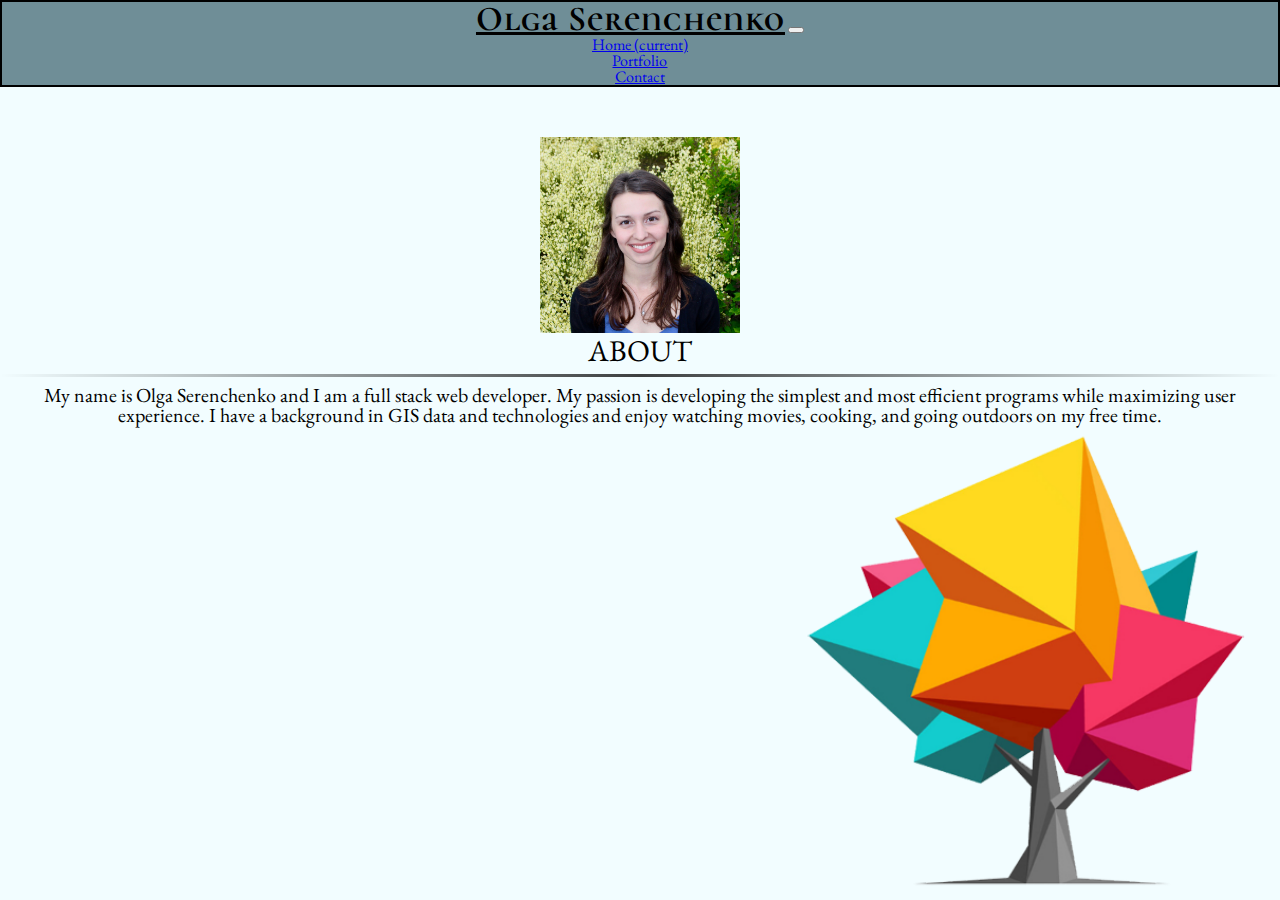
==== index.html @ 766de359 "background image and color scheme" ====
<!DOCTYPE html>
<html lang="en">

<head>
  <meta charset="UTF-8">
  <meta name="viewport" content="width=device-width, initial-scale=1">
  <link rel="stylesheet" type="text/css" href="assets/css/reset.css">
  <link rel="stylesheet" href="https://stackpath.bootstrapcdn.com/bootstrap/4.1.1/css/bootstrap.min.css" integrity="sha384-WskhaSGFgHYWDcbwN70/dfYBj47jz9qbsMId/iRN3ewGhXQFZCSftd1LZCfmhktB"
    crossorigin="anonymous">
  <link rel="stylesheet" type="text/css" href="assets/css/style.css">
  <link href="https://fonts.googleapis.com/css?family=Amiri:400,400i,700|Cinzel:400,700,900|Alegreya+SC:400,400i,700i|Cormorant+Unicase:400,700|EB+Garamond" rel="stylesheet">
  <title>My Portfolio About Page</title>
</head>

<body>
  <nav class="navbar navbar-expand-lg navbar-light bg-light">
    <div class="header d-flex align-items-center">
      <a class="navbar-brand" href="index.html">Olga Serenchenko</a>
      <button class="navbar-toggler" type="button" data-toggle="collapse" data-target="#navbarNav" aria-controls="navbarNav" aria-expanded="false"
        aria-label="Toggle navigation">
        <span class="navbar-toggler-icon"></span>
      </button>
      <div class="collapse navbar-collapse justify-content-end" id="navbarNav">
        <ul class="navbar-nav">
          <li class="nav-item active">
            <a class="nav-link" href="index.html">Home
              <span class="sr-only">(current)</span>
            </a>
          </li>
          <li class="nav-item active">
            <a class="nav-link" href="portfolio.html">Portfolio</a>
          </li>
          <li class="nav-item active">
            <a class="nav-link" href="contact.html">Contact</a>
          </li>
        </ul>
      </div>
    </div>
  </nav>


  <div class="container home">
    <div class="row d-flex justify-content-start align-items-start">
      <div class="col-lg-2">
        <img id="olgaMain" src="assets/images/olga_portfolio2.jpg" alt="Olga sitting in front of green bushes">
      </div>
      <div class="col-lg-6 ml-3">
        <h1> About </h1>
        <hr>
        <p>
          My name is Olga Serenchenko and I am a full stack web developer. My passion is developing the simplest and most efficient
          programs while maximizing user experience. I have a background in GIS data and technologies and enjoy watching
          movies, cooking, and going outdoors on my free time.
        </p>
      </div>
    </div>
  </div>



  <script src="https://code.jquery.com/jquery-3.3.1.slim.min.js" integrity="sha384-q8i/X+965DzO0rT7abK41JStQIAqVgRVzpbzo5smXKp4YfRvH+8abtTE1Pi6jizo"
    crossorigin="anonymous"></script>
  <script src="https://cdnjs.cloudflare.com/ajax/libs/popper.js/1.14.3/umd/popper.min.js" integrity="sha384-ZMP7rVo3mIykV+2+9J3UJ46jBk0WLaUAdn689aCwoqbBJiSnjAK/l8WvCWPIPm49"
    crossorigin="anonymous"></script>
  <script src="https://stackpath.bootstrapcdn.com/bootstrap/4.1.2/js/bootstrap.min.js" integrity="sha384-o+RDsa0aLu++PJvFqy8fFScvbHFLtbvScb8AjopnFD+iEQ7wo/CG0xlczd+2O/em"
    crossorigin="anonymous"></script>


</body>

</html>
---- assets/css/style.css ----
body {
  font-family: 'EB Garamond', serif;
  text-align: center;
  position:absolute;
  top:0;
  left:0;
  right:0;
  bottom:0;
  margin:auto;
  background-image: url("../images/colortree2.png");
  background-size: 500px;
  background-attachment: fixed;
  background-repeat: no-repeat;
  background-position: bottom right;
  display: block;
  overflow: auto;
  background-color: #F2FDFF;
}

.navbar {
  background-color: rgb(111, 142, 151) !important;
  border: 2px solid black;
}

.header {
  width: 80%;
  margin: 0 auto;
}

.navbar-brand {
  font-family: 'Cormorant Unicase', serif;
  font-weight: bold;
  letter-spacing: 1px;
  font-size: 35px;
  color: black !important;
}

.home {
  margin-top: 50px;
  height: 400px;
  color: black;
}

.portfolio {
  margin-top: 50px;
}

#olgaMain {
  width: 200px;
}

h1 {
  text-transform: uppercase;
  font-size: 30px;
}

hr {
  border: 0;
  height: 3px;
  background-image: linear-gradient(to right, rgba(0, 0, 0, 0), rgba(0, 0, 0, 0.75), rgba(0, 0, 0, 0));
}

p {
  font-size: 20px;
}

.carousel-inner {
  height: 545px;
  background-color: rgba(10, 10, 10, 0.85);
  border: 5px solid rgb(111, 142, 151);
  padding-top: 20px;
  padding-bottom: 20px;
}

.d-block {
  height: 500px;
  text-align: center;
  margin: 0 auto;
}

.carousel-caption {
  height: 60px;
  color: rgb(106, 163, 168);
  background-color: rgba(10, 10, 10, 0.85);
  border: 2px solid rgb(111, 142, 151);
  padding: 0;
}

.imageTitle {
  margin: 0;
  font-size: 25px;
}

.links {
  display: inline;
  font-size: 15px;
  color: rgba(229,193,0, 0.75);
}
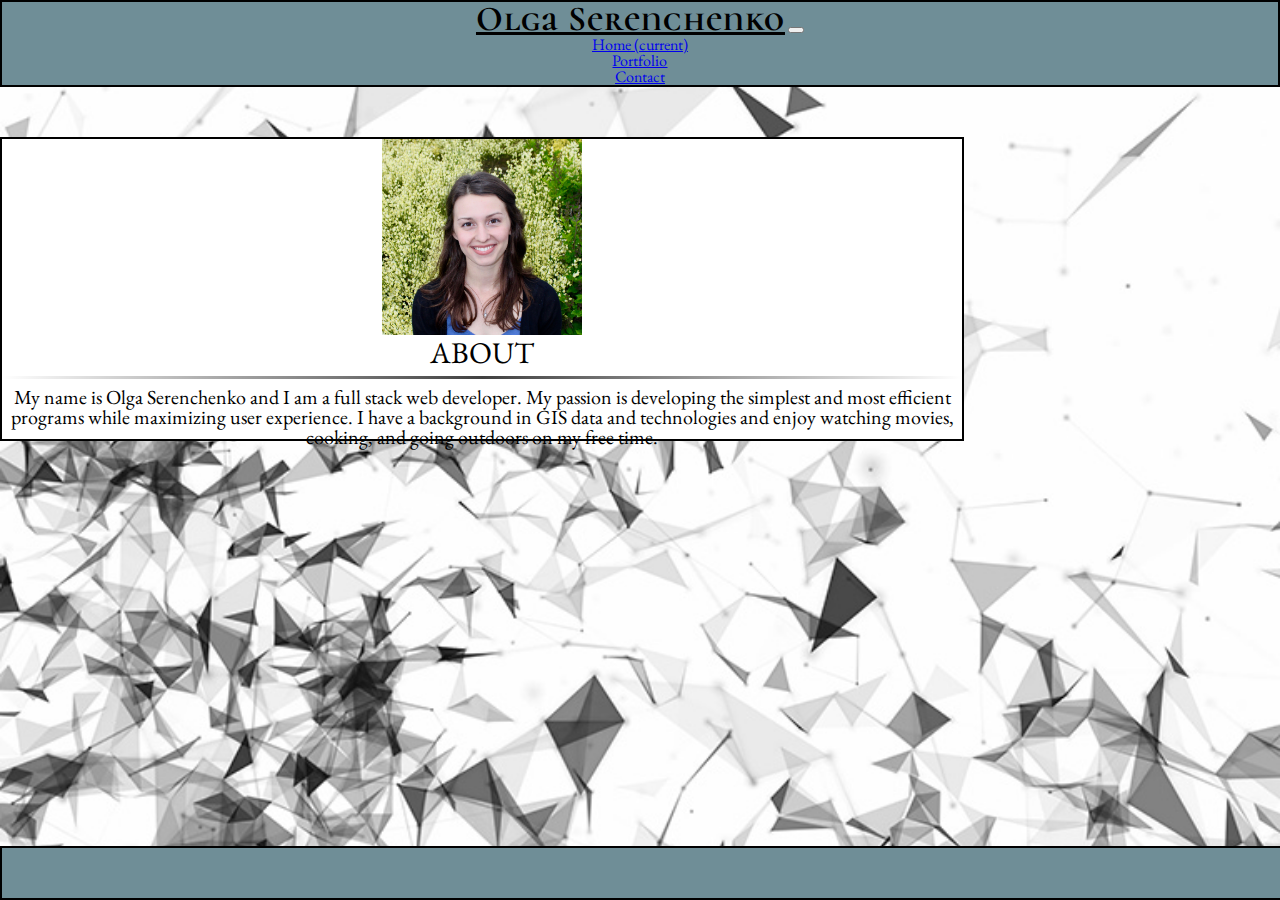
==== commit 7503964b: "finished portfolio page styling" ====
--- a/index.html
+++ b/index.html
@@ -8,7 +8,8 @@
   <link rel="stylesheet" href="https://stackpath.bootstrapcdn.com/bootstrap/4.1.1/css/bootstrap.min.css" integrity="sha384-WskhaSGFgHYWDcbwN70/dfYBj47jz9qbsMId/iRN3ewGhXQFZCSftd1LZCfmhktB"
     crossorigin="anonymous">
   <link rel="stylesheet" type="text/css" href="assets/css/style.css">
-  <link href="https://fonts.googleapis.com/css?family=Amiri:400,400i,700|Cinzel:400,700,900|Alegreya+SC:400,400i,700i|Cormorant+Unicase:400,700|EB+Garamond" rel="stylesheet">
+  <link href="https://fonts.googleapis.com/css?family=Amiri:400,400i,700|Cinzel:400,700,900|Alegreya+SC:400,400i,700i|Cormorant+Unicase:400,700|EB+Garamond"
+    rel="stylesheet">
   <title>My Portfolio About Page</title>
 </head>
 
@@ -40,11 +41,13 @@
 
 
   <div class="container home">
-    <div class="row d-flex justify-content-start align-items-start">
-      <div class="col-lg-2">
+    <div class="row d-flex justify-content-start align-items-start mt-5">
+      <div class="col-lg-2 ml-3">
         <img id="olgaMain" src="assets/images/olga_portfolio2.jpg" alt="Olga sitting in front of green bushes">
       </div>
-      <div class="col-lg-6 ml-3">
+      <div class="col-lg-1">
+      </div>
+      <div class="col-lg-7 ml-3">
         <h1> About </h1>
         <hr>
         <p>
@@ -57,6 +60,8 @@
   </div>
 
 
+  <div class="footer">
+  </div>
 
   <script src="https://code.jquery.com/jquery-3.3.1.slim.min.js" integrity="sha384-q8i/X+965DzO0rT7abK41JStQIAqVgRVzpbzo5smXKp4YfRvH+8abtTE1Pi6jizo"
     crossorigin="anonymous"></script>
--- a/assets/css/style.css
+++ b/assets/css/style.css
@@ -1,14 +1,14 @@
 body {
   font-family: 'EB Garamond', serif;
   text-align: center;
-  position:absolute;
-  top:0;
-  left:0;
-  right:0;
-  bottom:0;
-  margin:auto;
-  background-image: url("../images/colortree2.png");
-  background-size: 500px;
+  position: absolute;
+  top: 0;
+  left: 0;
+  right: 0;
+  bottom: 0;
+  margin: auto;
+  background-image: url("../images/abstractblack.jpg");
+  background-size: cover;
   background-attachment: fixed;
   background-repeat: no-repeat;
   background-position: bottom right;
@@ -23,7 +23,7 @@
 }
 
 .header {
-  width: 80%;
+  width: 77%;
   margin: 0 auto;
 }
 
@@ -37,8 +37,11 @@
 
 .home {
   margin-top: 50px;
-  height: 400px;
+  height: 300px;
+  width: 75%;
   color: black;
+  background-color: white;
+  border: 2px solid black;
 }
 
 .portfolio {
@@ -94,5 +97,15 @@
 .links {
   display: inline;
   font-size: 15px;
-  color: rgba(229,193,0, 0.75);
+  color: rgba(229, 193, 0, 0.75);
 }
+
+.footer {
+  position: fixed;
+  left: 0;
+  bottom: 0;
+  width: 100%;
+  height: 50px;
+  background-color: rgb(111, 142, 151);
+  border: 2px solid black;
+}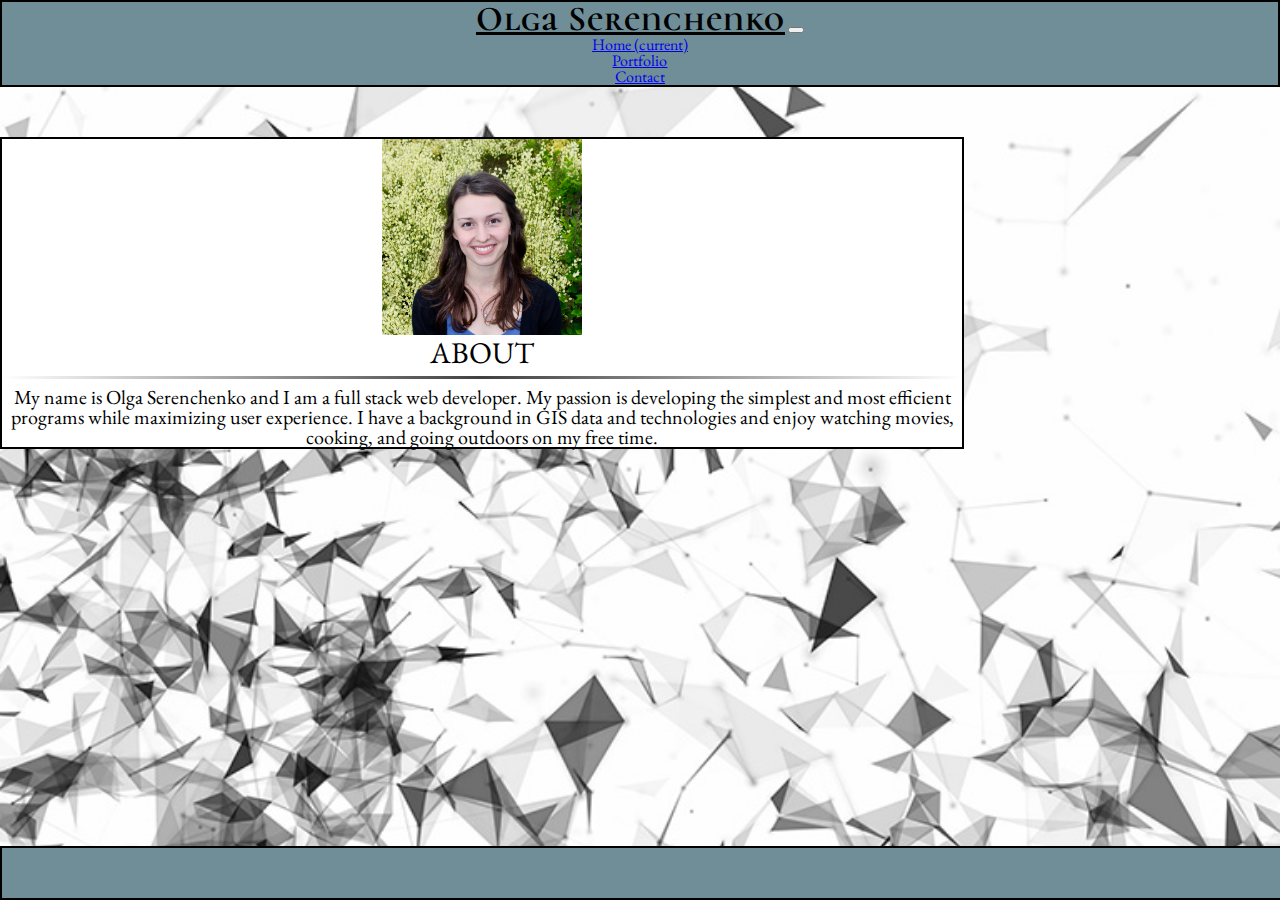
==== commit 56cc4b53: "finished contact page" ====
--- a/index.html
+++ b/index.html
@@ -41,13 +41,11 @@
 
 
   <div class="container home">
-    <div class="row d-flex justify-content-start align-items-start mt-5">
-      <div class="col-lg-2 ml-3">
+    <div class="row d-flex justify-content-start align-items-start mt-4">
+      <div class="col-lg-3 col-md-12 ml-3 mb-3">
         <img id="olgaMain" src="assets/images/olga_portfolio2.jpg" alt="Olga sitting in front of green bushes">
       </div>
-      <div class="col-lg-1">
-      </div>
-      <div class="col-lg-7 ml-3">
+      <div class="col-lg-8 col-md-12  ml-3">
         <h1> About </h1>
         <hr>
         <p>
--- a/assets/css/style.css
+++ b/assets/css/style.css
@@ -15,6 +15,7 @@
   display: block;
   overflow: auto;
   background-color: #F2FDFF;
+  padding-bottom: 50px
 }
 
 .navbar {
@@ -36,16 +37,50 @@
 }
 
 .home {
+  position: relative;
   margin-top: 50px;
-  height: 300px;
   width: 75%;
   color: black;
   background-color: white;
   border: 2px solid black;
+  margin-bottom: 60px;
 }
 
 .portfolio {
+  margin-top: 25px;
+}
+
+.contact {
   margin-top: 50px;
+  height: 500px;
+  width: 60%;
+  color: black;
+  background-color: white;
+  border: 2px solid black;
+  padding: 20px;
+}
+
+.connect {
+  margin: 0 auto;
+}
+
+.form {
+  height: 30px;
+}
+
+#message {
+  height: 50px;
+}
+
+.btn {
+  font-size: 15px;
+  border-color: black;
+  background-color: rgb(111, 142, 151);
+}
+
+.fab {
+  font-size: 50px;
+  letter-spacing: 10px;
 }
 
 #olgaMain {
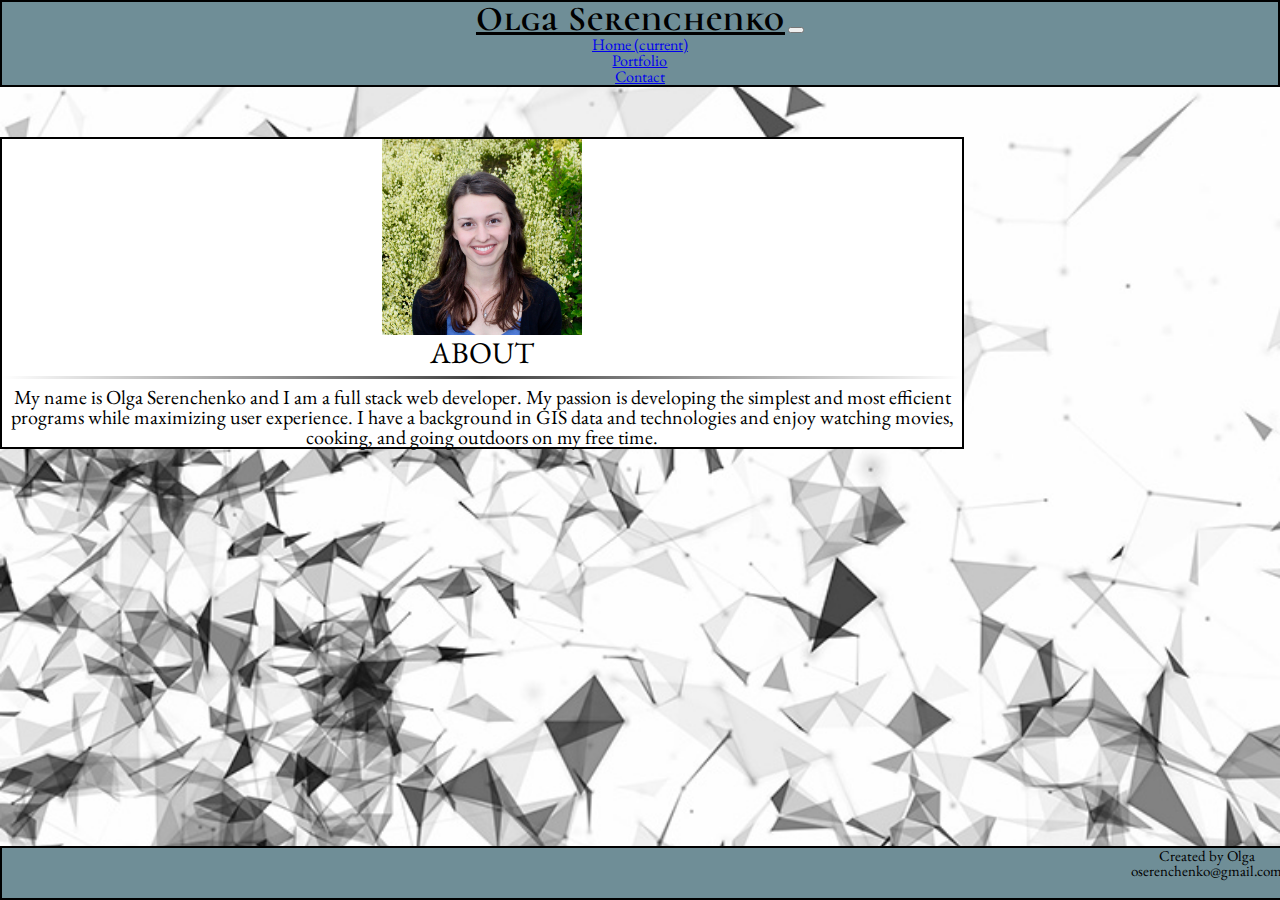
==== commit 80fe8319: "fixed footer" ====
--- a/index.html
+++ b/index.html
@@ -48,7 +48,7 @@
       <div class="col-lg-8 col-md-12  ml-3">
         <h1> About </h1>
         <hr>
-        <p>
+        <p id="bio">
           My name is Olga Serenchenko and I am a full stack web developer. My passion is developing the simplest and most efficient
           programs while maximizing user experience. I have a background in GIS data and technologies and enjoy watching
           movies, cooking, and going outdoors on my free time.
@@ -59,8 +59,12 @@
 
 
   <div class="footer">
+    <div class="footerText mr-2">
+      <p class="mb-0">Created by Olga</p>
+      <p class="mb-0">oserenchenko@gmail.com</p>
+    </div>
   </div>
-
+  
   <script src="https://code.jquery.com/jquery-3.3.1.slim.min.js" integrity="sha384-q8i/X+965DzO0rT7abK41JStQIAqVgRVzpbzo5smXKp4YfRvH+8abtTE1Pi6jizo"
     crossorigin="anonymous"></script>
   <script src="https://cdnjs.cloudflare.com/ajax/libs/popper.js/1.14.3/umd/popper.min.js" integrity="sha384-ZMP7rVo3mIykV+2+9J3UJ46jBk0WLaUAdn689aCwoqbBJiSnjAK/l8WvCWPIPm49"
--- a/assets/css/style.css
+++ b/assets/css/style.css
@@ -48,6 +48,7 @@
 
 .portfolio {
   margin-top: 25px;
+  margin-bottom: 60px;
 }
 
 .contact {
@@ -58,6 +59,7 @@
   background-color: white;
   border: 2px solid black;
   padding: 20px;
+  margin-bottom: 60px;
 }
 
 .connect {
@@ -98,7 +100,7 @@
   background-image: linear-gradient(to right, rgba(0, 0, 0, 0), rgba(0, 0, 0, 0.75), rgba(0, 0, 0, 0));
 }
 
-p {
+#bio {
   font-size: 20px;
 }
 
@@ -143,4 +145,11 @@
   height: 50px;
   background-color: rgb(111, 142, 151);
   border: 2px solid black;
+}
+
+.footerText {
+  float: right;
+  color: black;
+  font-size: 15px;
+  display: block;
 }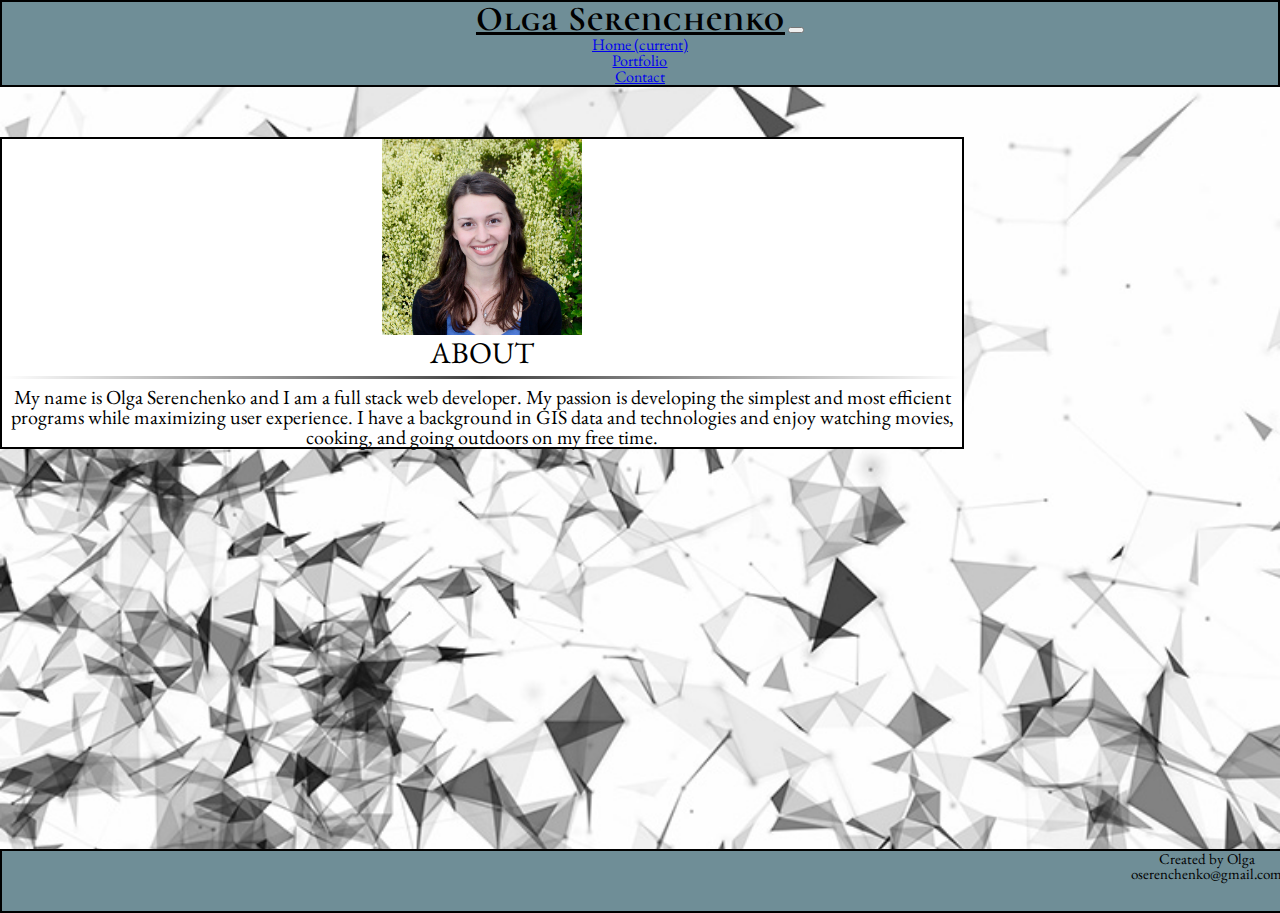
==== commit c89b6ba9: "fixed footer" ====
--- a/index.html
+++ b/index.html
@@ -58,13 +58,14 @@
   </div>
 
 
-  <div class="footer">
+
+  <div class="card-footer footer">
     <div class="footerText mr-2">
       <p class="mb-0">Created by Olga</p>
       <p class="mb-0">oserenchenko@gmail.com</p>
     </div>
   </div>
-  
+
   <script src="https://code.jquery.com/jquery-3.3.1.slim.min.js" integrity="sha384-q8i/X+965DzO0rT7abK41JStQIAqVgRVzpbzo5smXKp4YfRvH+8abtTE1Pi6jizo"
     crossorigin="anonymous"></script>
   <script src="https://cdnjs.cloudflare.com/ajax/libs/popper.js/1.14.3/umd/popper.min.js" integrity="sha384-ZMP7rVo3mIykV+2+9J3UJ46jBk0WLaUAdn689aCwoqbBJiSnjAK/l8WvCWPIPm49"
--- a/assets/css/style.css
+++ b/assets/css/style.css
@@ -1,7 +1,6 @@
 body {
   font-family: 'EB Garamond', serif;
   text-align: center;
-  position: absolute;
   top: 0;
   left: 0;
   right: 0;
@@ -15,7 +14,6 @@
   display: block;
   overflow: auto;
   background-color: #F2FDFF;
-  padding-bottom: 50px
 }
 
 .navbar {
@@ -36,14 +34,15 @@
   color: black !important;
 }
 
+
 .home {
-  position: relative;
   margin-top: 50px;
   width: 75%;
   color: black;
   background-color: white;
   border: 2px solid black;
   margin-bottom: 60px;
+  display: block;
 }
 
 .portfolio {
@@ -138,11 +137,11 @@
 }
 
 .footer {
-  position: fixed;
   left: 0;
   bottom: 0;
   width: 100%;
-  height: 50px;
+  height: 60px;
+  margin-top: 400px;
   background-color: rgb(111, 142, 151);
   border: 2px solid black;
 }
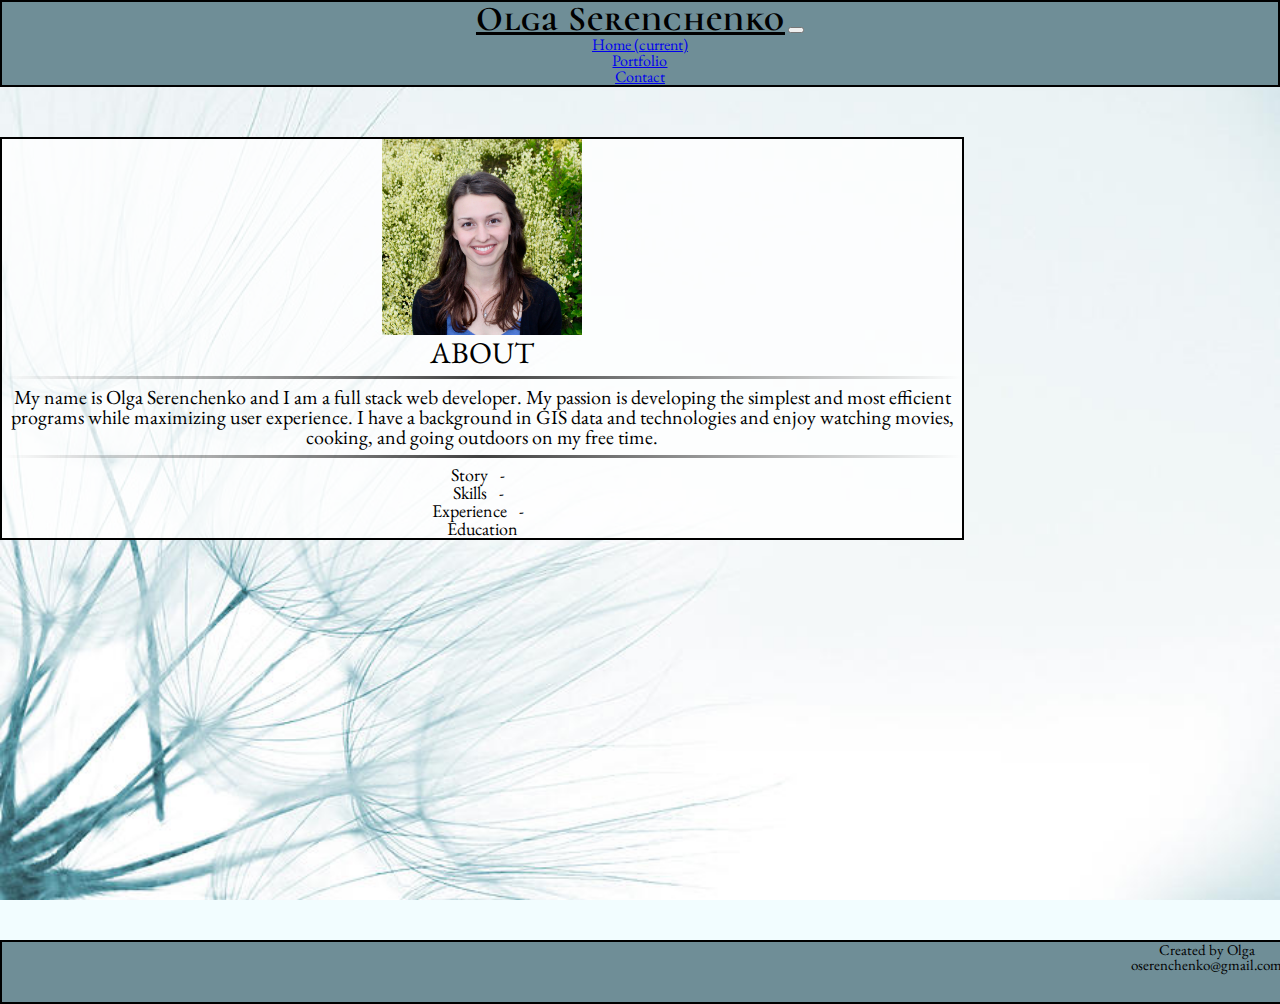
==== commit a7c67dbb: "added Bamazon to portfolio" ====
--- a/index.html
+++ b/index.html
@@ -41,11 +41,11 @@
 
 
   <div class="container home">
-    <div class="row d-flex justify-content-start align-items-start mt-4">
-      <div class="col-lg-3 col-md-12 ml-3 mb-3">
+    <div class="row d-flex justify-content-center align-items-start mt-4">
+      <div class="col-lg-3 col-md-8 ml-3 mb-3">
         <img id="olgaMain" src="assets/images/olga_portfolio2.jpg" alt="Olga sitting in front of green bushes">
       </div>
-      <div class="col-lg-8 col-md-12  ml-3">
+      <div class="col-lg-6 col-md-8  ml-3">
         <h1> About </h1>
         <hr>
         <p id="bio">
@@ -55,8 +55,25 @@
         </p>
       </div>
     </div>
+    <div class="row d-flex justify-content-center align-items-start">
+      <div class="col-lg-9 col-md-8 pb-3">
+        <hr>
+        <div id="story" class="aboutMenu d-inline-flex">Story &nbsp&nbsp-&nbsp&nbsp </div>
+        <div id="skills" class="aboutMenu d-inline-flex">Skills &nbsp&nbsp-&nbsp&nbsp </div>
+        <div id="experience" class="aboutMenu d-inline-flex">Experience &nbsp&nbsp-&nbsp&nbsp </div>
+        <div id="education" class="aboutMenu d-inline-flex">Education</div>
+      </div>
+    </div>
   </div>
 
+  <!-- <div class="d-flex justify-content-center">
+    <div class="card" style="width: 18rem;">
+      <img class="card-img-top p-3" src="assets/images/russia.jpg" alt="Card image cap">
+    </div>
+    <div style="width: 18rem;">
+      <p>Text</p>
+    </div>
+  </div> -->
 
 
   <div class="card-footer footer">
--- a/assets/css/style.css
+++ b/assets/css/style.css
@@ -6,11 +6,11 @@
   right: 0;
   bottom: 0;
   margin: auto;
-  background-image: url("../images/abstractblack.jpg");
-  background-size: cover;
+  background-image: url("../images/dandelion2.jpg");
+  background-size: contain;
   background-attachment: fixed;
   background-repeat: no-repeat;
-  background-position: bottom right;
+  background-position: bottom left;
   display: block;
   overflow: auto;
   background-color: #F2FDFF;
@@ -39,7 +39,7 @@
   margin-top: 50px;
   width: 75%;
   color: black;
-  background-color: white;
+  background-color: rgba(265, 265, 265, .8);
   border: 2px solid black;
   margin-bottom: 60px;
   display: block;
@@ -59,6 +59,10 @@
   border: 2px solid black;
   padding: 20px;
   margin-bottom: 60px;
+}
+
+.aboutMenu {
+  font-size: 18px;
 }
 
 .connect {
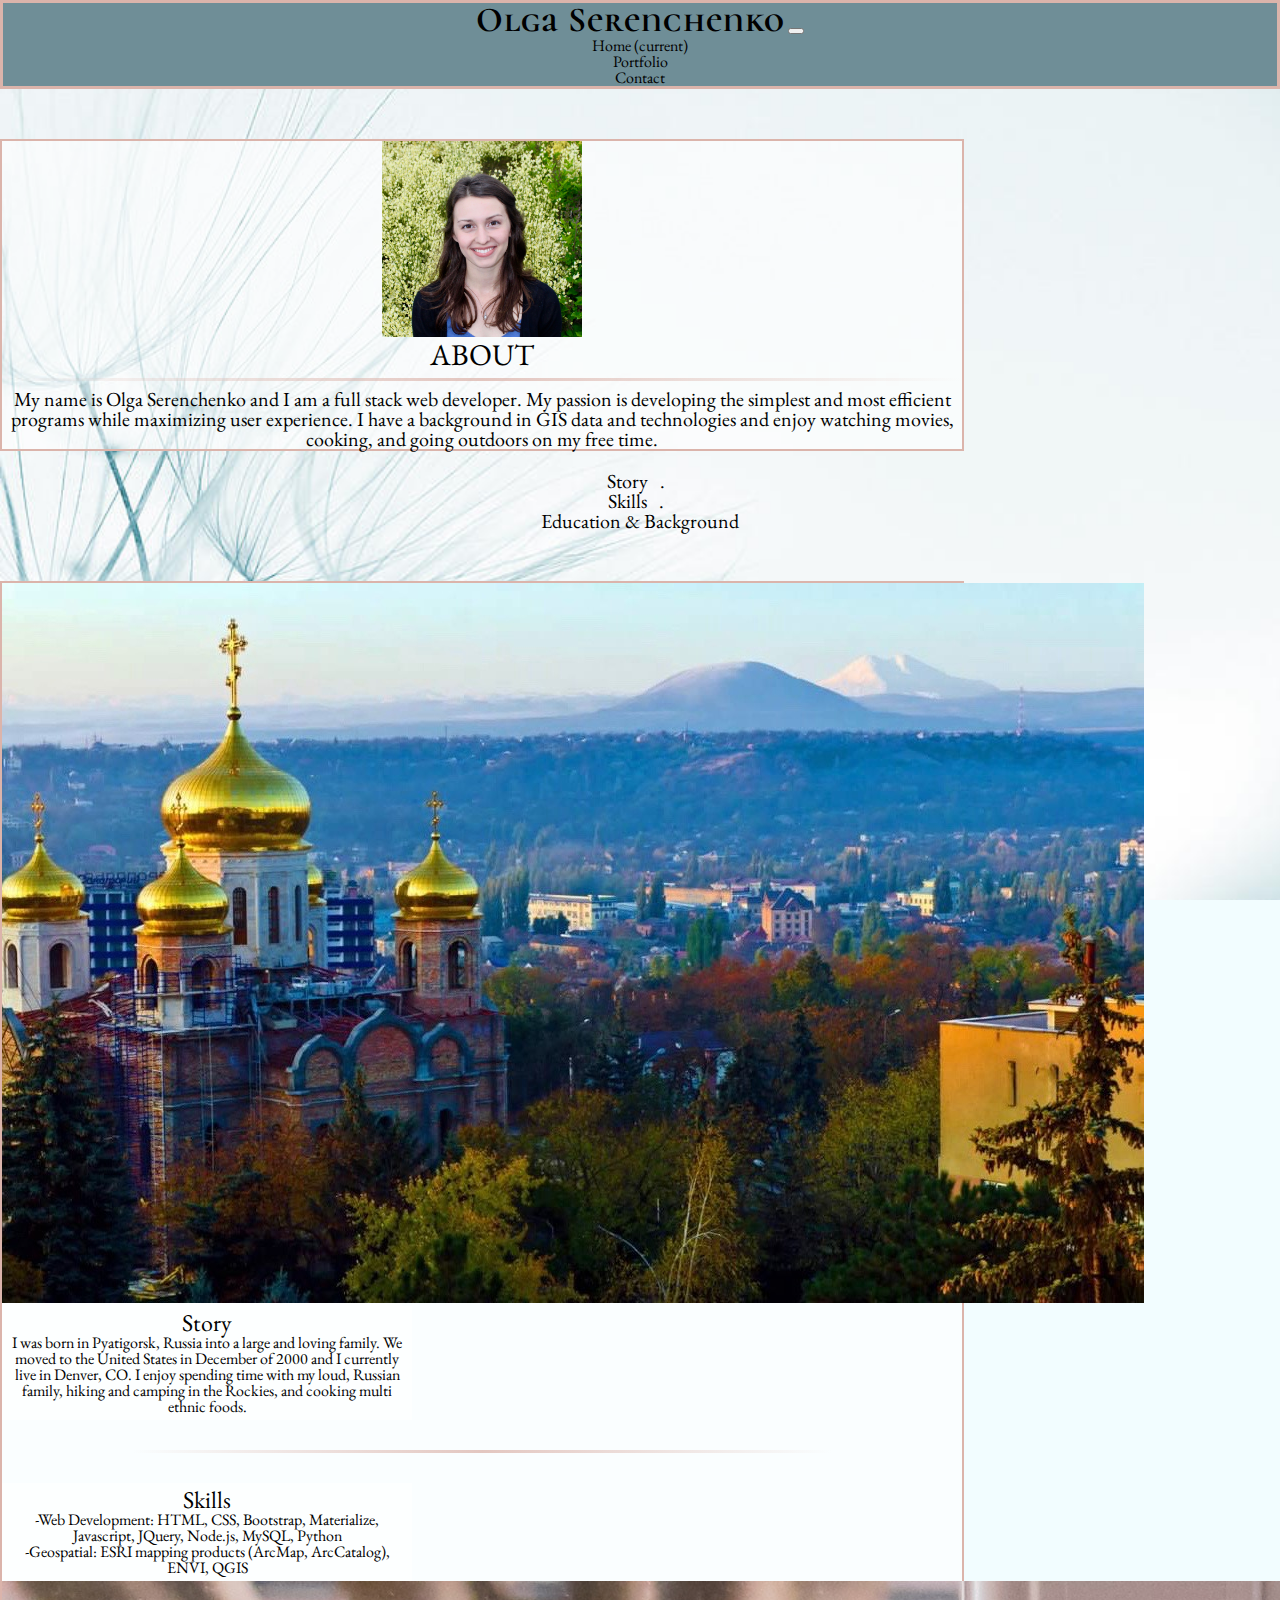
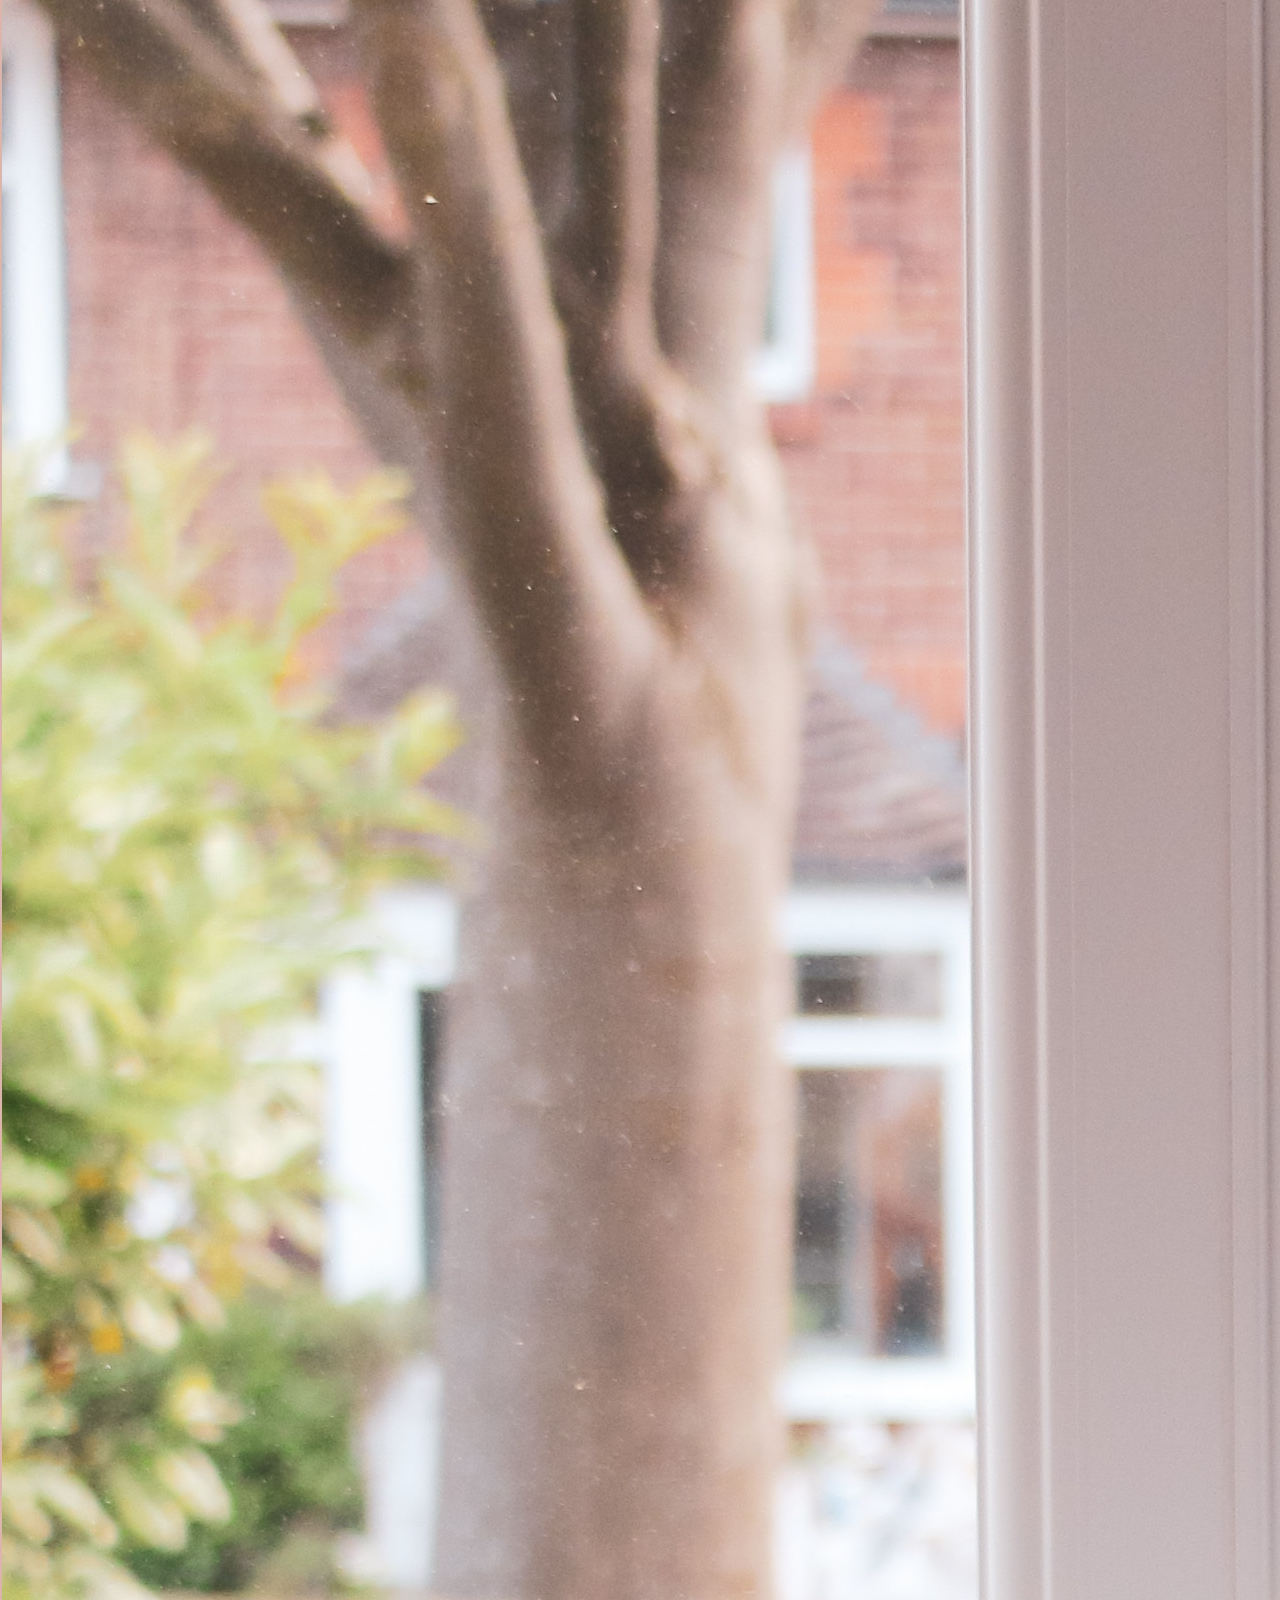
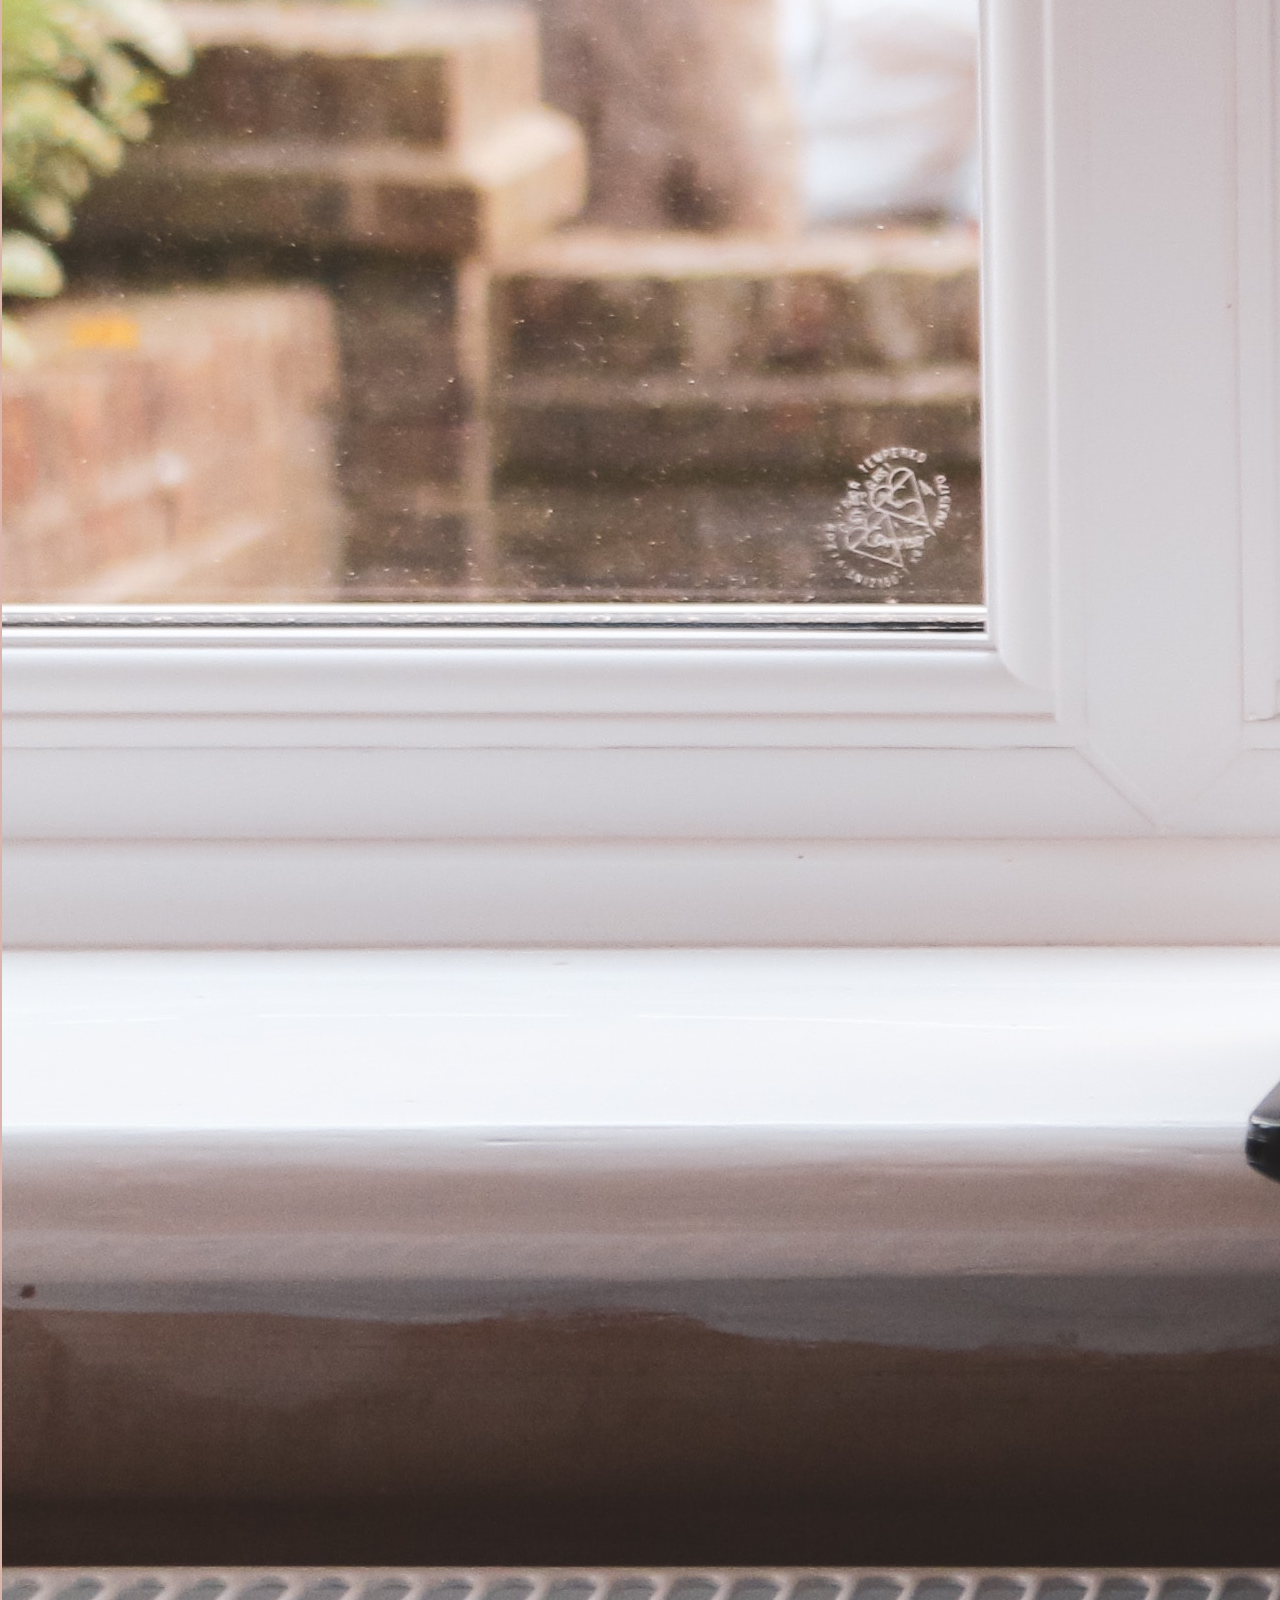
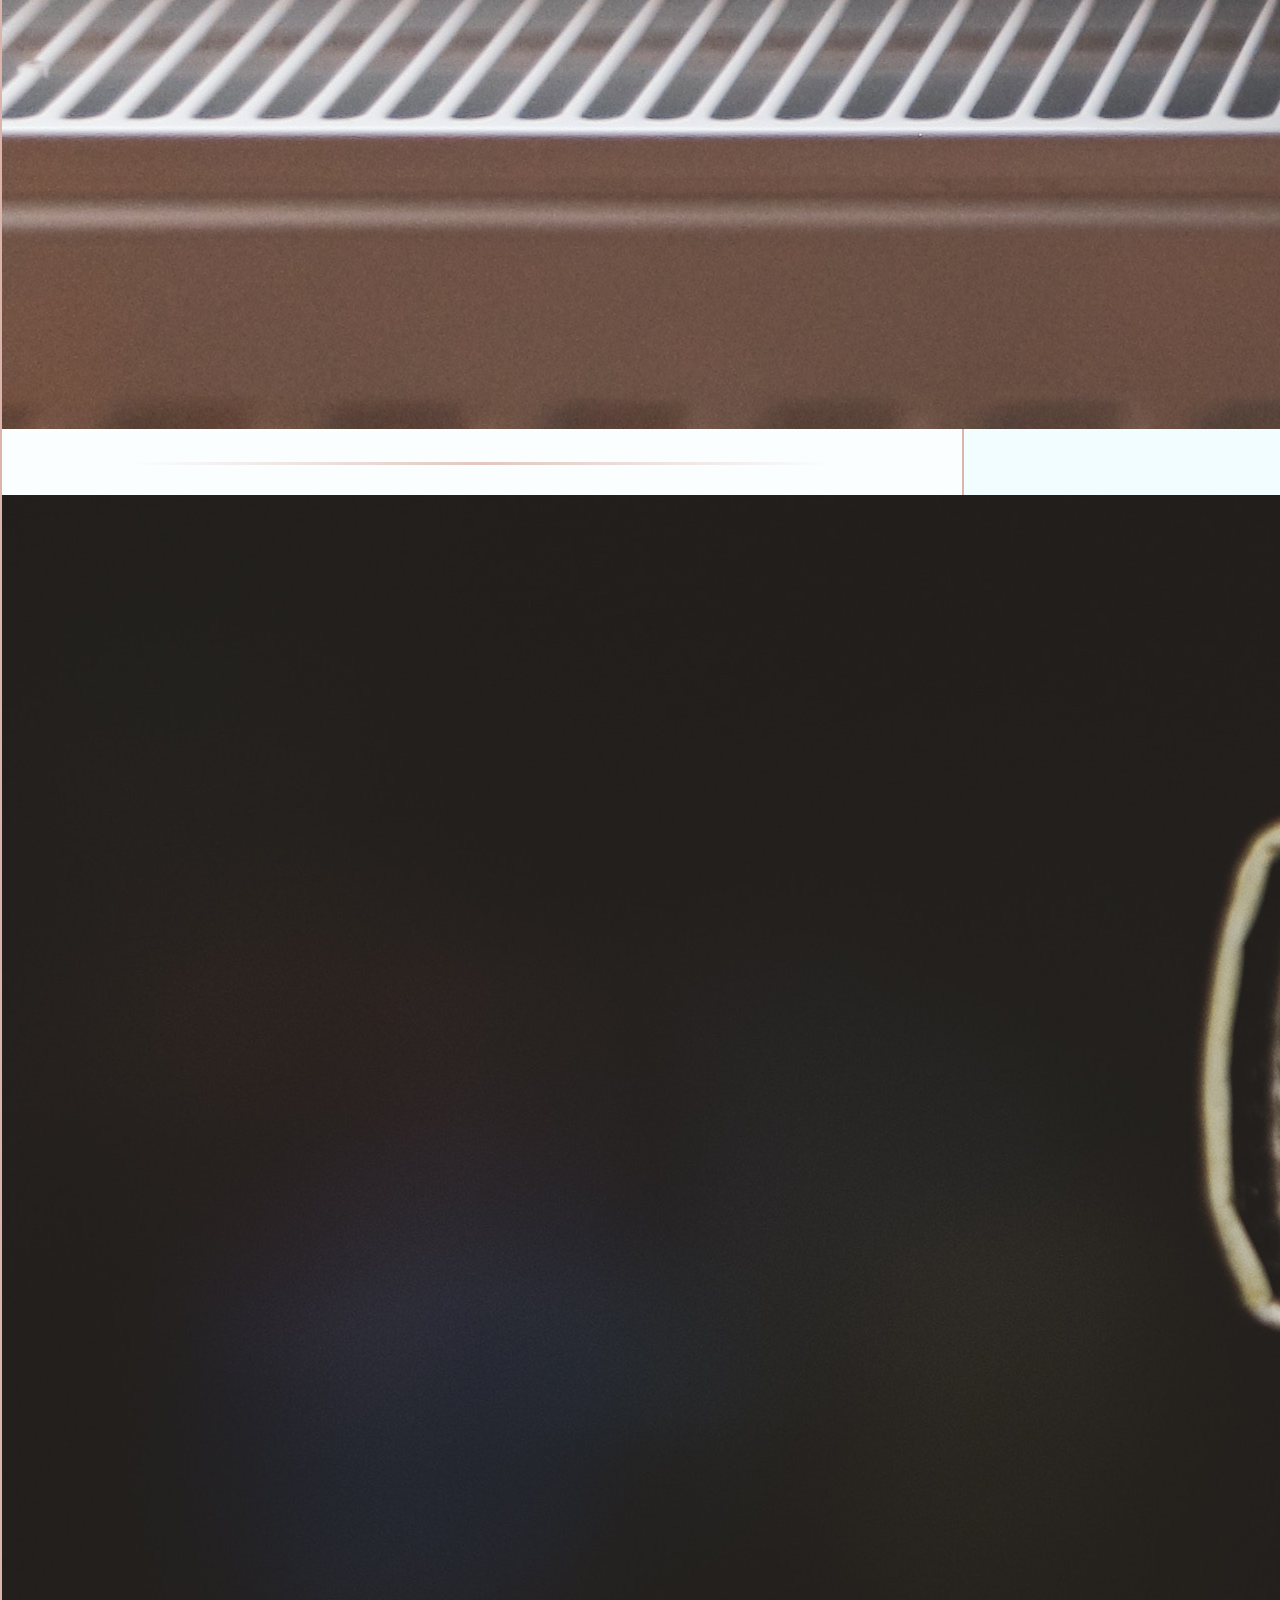
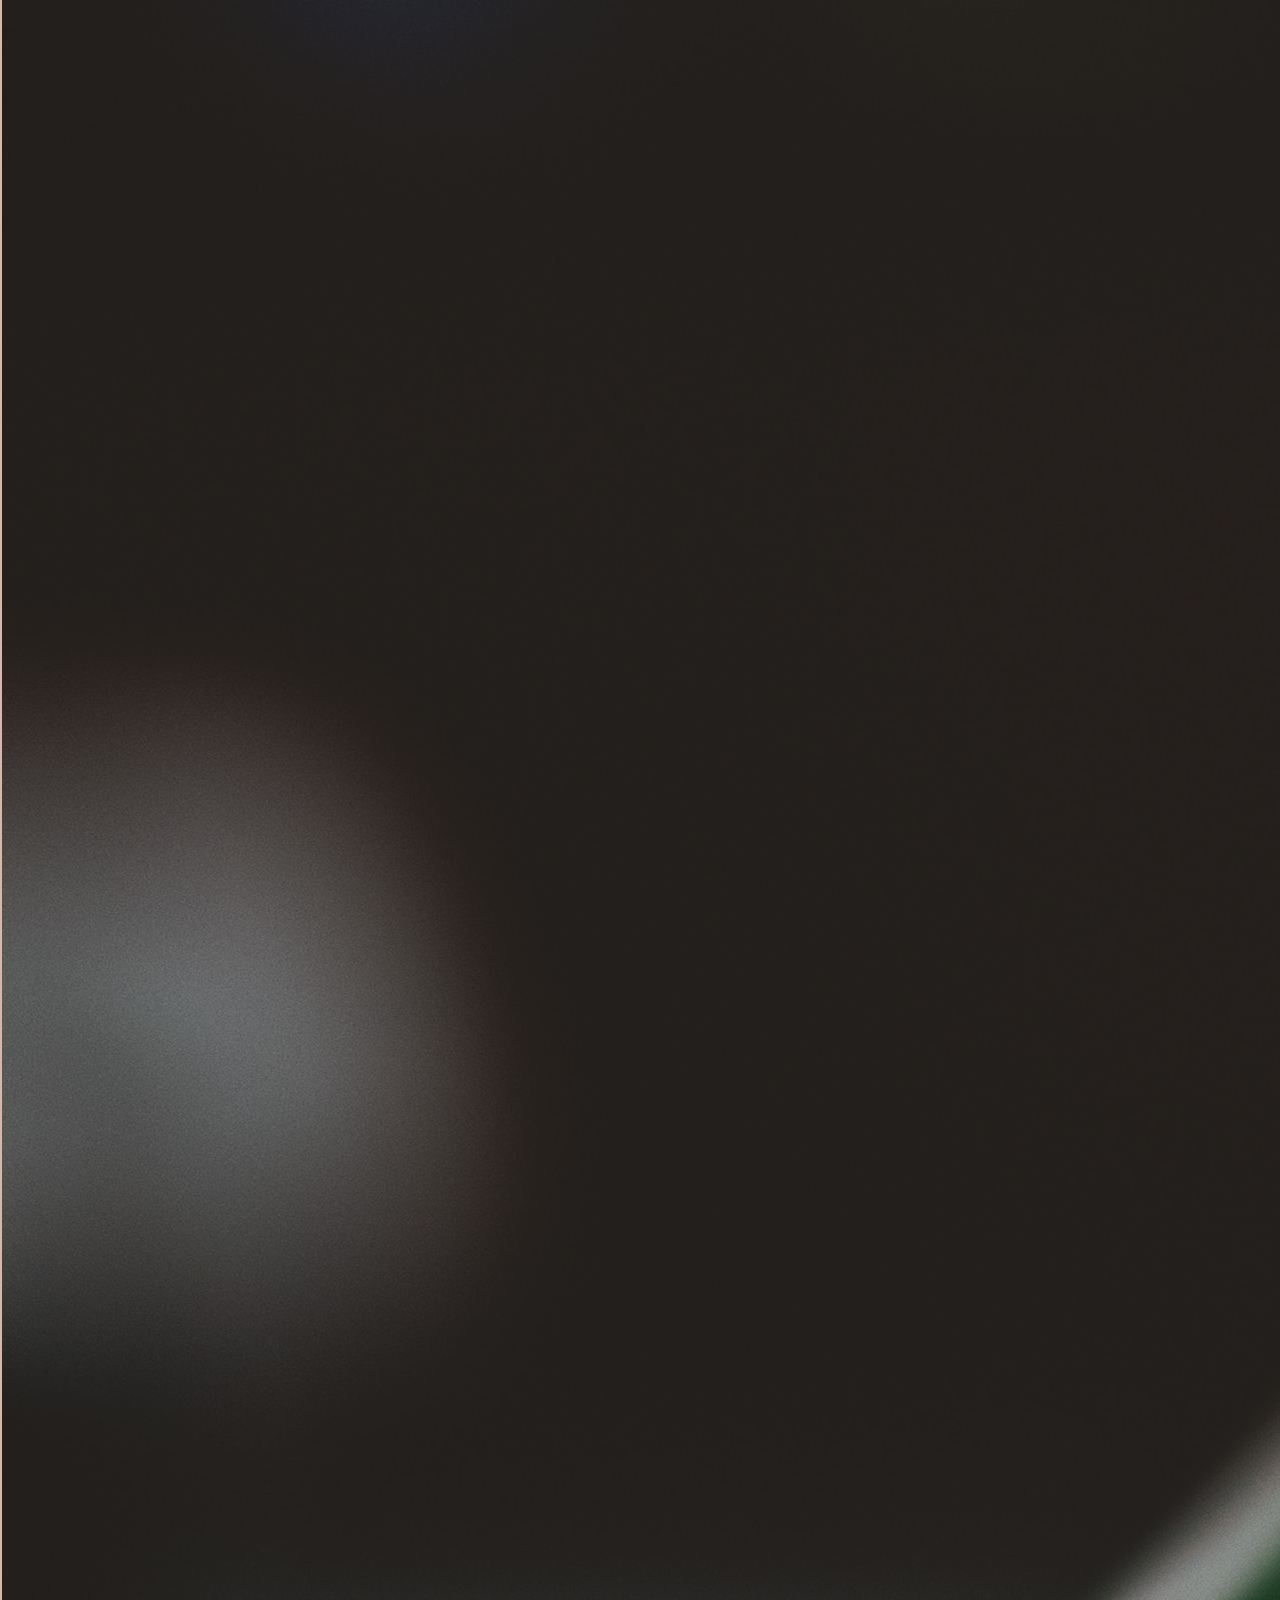
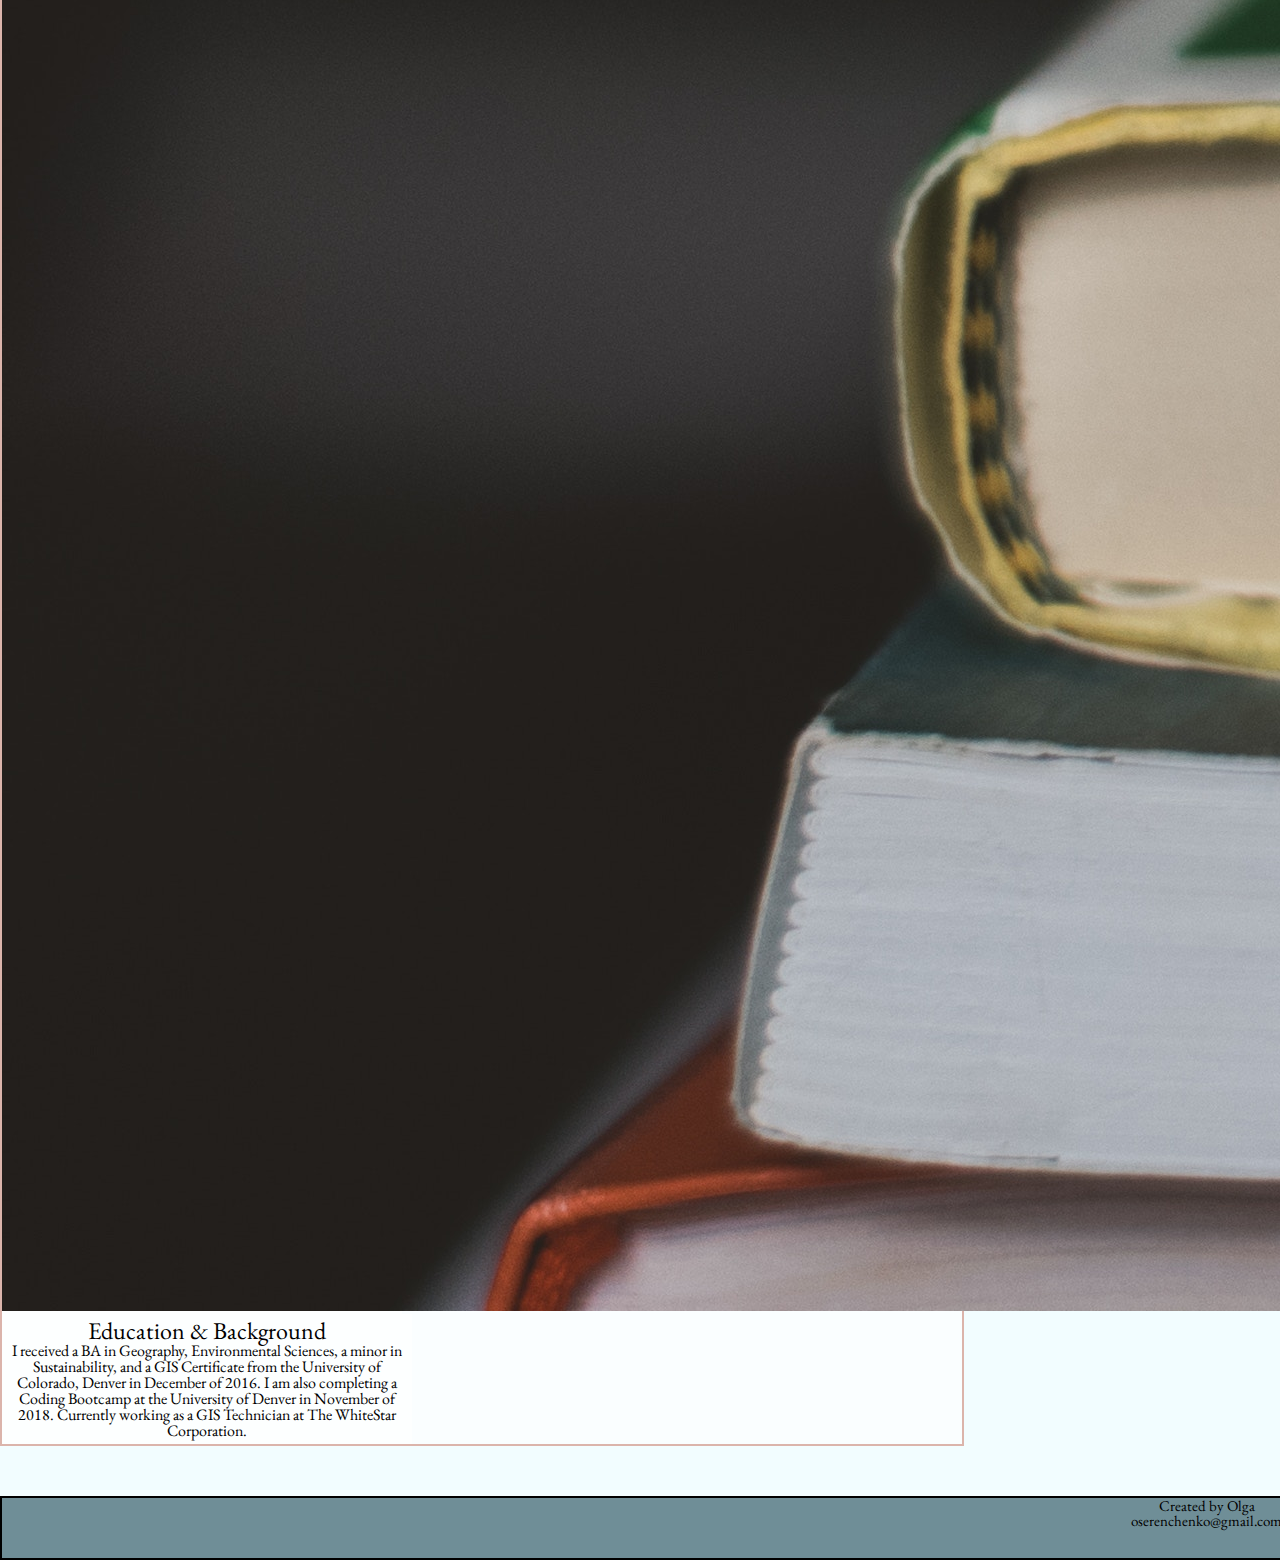
==== commit 50baad56: "home styling and addition of story, skills, and ed" ====
--- a/index.html
+++ b/index.html
@@ -17,8 +17,8 @@
   <nav class="navbar navbar-expand-lg navbar-light bg-light">
     <div class="header d-flex align-items-center">
       <a class="navbar-brand" href="index.html">Olga Serenchenko</a>
-      <button class="navbar-toggler" type="button" data-toggle="collapse" data-target="#navbarNav" aria-controls="navbarNav" aria-expanded="false"
-        aria-label="Toggle navigation">
+      <button class="navbar-toggler" type="button" data-toggle="collapse" data-target="#navbarNav" aria-controls="navbarNav"
+        aria-expanded="false" aria-label="Toggle navigation">
         <span class="navbar-toggler-icon"></span>
       </button>
       <div class="collapse navbar-collapse justify-content-end" id="navbarNav">
@@ -49,31 +49,72 @@
         <h1> About </h1>
         <hr>
         <p id="bio">
-          My name is Olga Serenchenko and I am a full stack web developer. My passion is developing the simplest and most efficient
-          programs while maximizing user experience. I have a background in GIS data and technologies and enjoy watching
+          My name is Olga Serenchenko and I am a full stack web developer. My passion is developing the simplest and
+          most efficient
+          programs while maximizing user experience. I have a background in GIS data and technologies and enjoy
+          watching
           movies, cooking, and going outdoors on my free time.
         </p>
       </div>
     </div>
-    <div class="row d-flex justify-content-center align-items-start">
-      <div class="col-lg-9 col-md-8 pb-3">
-        <hr>
-        <div id="story" class="aboutMenu d-inline-flex">Story &nbsp&nbsp-&nbsp&nbsp </div>
-        <div id="skills" class="aboutMenu d-inline-flex">Skills &nbsp&nbsp-&nbsp&nbsp </div>
-        <div id="experience" class="aboutMenu d-inline-flex">Experience &nbsp&nbsp-&nbsp&nbsp </div>
-        <div id="education" class="aboutMenu d-inline-flex">Education</div>
+  </div>
+
+  <div class="d-flex justify-content-center align-items-start mt-5 mb-5">
+    <a href="#story">
+      <div class="aboutMenu d-inline-flex">Story &nbsp&nbsp.&nbsp&nbsp </div>
+    </a>
+    <a href="#skills">
+      <div class="aboutMenu d-inline-flex">Skills &nbsp&nbsp.&nbsp&nbsp </div>
+    </a>
+    <a href="#ed">
+      <div class="aboutMenu d-inline-flex">Education & Background </div>
+    </a>
+  </div>
+
+  <div class="container home pt-3 pb-3">
+    <div class="row d-flex justify-content-center align-items-center">
+      <div class="col-lg-4 col-sm-9 card" id="story" style="width: 25rem;">
+        <img class="card-img-top pt-3 pb-3" src="assets/images/russia.jpg" alt="Card image cap">
+      </div>
+      <div class="col-lg-4 col-sm-9 card aboutText ml-3" style="width: 25rem;">
+        <p class="textTitle">Story</p>
+        <p> I was born in Pyatigorsk, Russia into a large and loving family. We moved to the United States in
+          December of
+          2000 and I currently live in Denver, CO. I enjoy spending time with my loud, Russian family, hiking and
+          camping
+          in the Rockies, and cooking multi ethnic foods.</p>
+      </div>
+      <hr class="aboutHr">
+    </div>
+
+    <div class="row d-flex justify-content-center align-items-center">
+      <div class="col-lg-4 col-sm-9 card aboutText ml-3" id="skill" style="width: 25rem;">
+        <p class="textTitle">Skills</p>
+        <p>-Web Development: HTML, CSS, Bootstrap, Materialize, Javascript, JQuery, Node.js, MySQL, Python
+        </p>
+        <p>-Geospatial: ESRI mapping products (ArcMap, ArcCatalog), ENVI, QGIS</p>
+      </div>
+      <div class="col-lg-4 col-sm-9 card" style="width: 25rem;">
+        <img class="card-img-top pt-3 pb-3" src="assets/images/computer.jpg" alt="Card image cap">
+      </div>
+      <hr class="aboutHr">
+    </div>
+
+    <div class="row d-flex justify-content-center align-items-center">
+      <div class="col-lg-4 col-sm-9 card" id="ed" style="width: 25rem;">
+        <img class="card-img-top pt-3 pb-3" src="assets/images/books.jpg" alt="Card image cap">
+      </div>
+      <div class="col-lg-4 col-sm-9 card aboutText ml-3" style="width: 25rem;">
+        <p class="textTitle">Education & Background</p>
+        <p>I received a BA in Geography, Environmental Sciences, a minor in Sustainability, and a GIS Certificate
+          from
+          the University of Colorado, Denver in December of 2016. I am also completing a Coding Bootcamp at the
+          University of Denver in November of 2018. Currently working as a GIS Technician at The WhiteStar
+          Corporation.</p>
       </div>
     </div>
+
   </div>
-
-  <!-- <div class="d-flex justify-content-center">
-    <div class="card" style="width: 18rem;">
-      <img class="card-img-top p-3" src="assets/images/russia.jpg" alt="Card image cap">
-    </div>
-    <div style="width: 18rem;">
-      <p>Text</p>
-    </div>
-  </div> -->
 
 
   <div class="card-footer footer">
--- a/assets/css/style.css
+++ b/assets/css/style.css
@@ -7,7 +7,7 @@
   bottom: 0;
   margin: auto;
   background-image: url("../images/dandelion2.jpg");
-  background-size: contain;
+  background-size: cover;
   background-attachment: fixed;
   background-repeat: no-repeat;
   background-position: bottom left;
@@ -18,7 +18,7 @@
 
 .navbar {
   background-color: rgb(111, 142, 151) !important;
-  border: 2px solid black;
+  border: 3px solid #dbb4ab;
 }
 
 .header {
@@ -39,9 +39,9 @@
   margin-top: 50px;
   width: 75%;
   color: black;
-  background-color: rgba(265, 265, 265, .8);
-  border: 2px solid black;
-  margin-bottom: 60px;
+  background-color: rgba(265, 265, 265, .6);
+  border: 2px solid #dbb4ab;
+  margin-bottom: 20px;
   display: block;
 }
 
@@ -62,7 +62,11 @@
 }
 
 .aboutMenu {
-  font-size: 18px;
+  font-size: 20px;
+}
+
+a {
+  color: black;
 }
 
 .connect {
@@ -100,7 +104,7 @@
 hr {
   border: 0;
   height: 3px;
-  background-image: linear-gradient(to right, rgba(0, 0, 0, 0), rgba(0, 0, 0, 0.75), rgba(0, 0, 0, 0));
+  background-image: linear-gradient(to right, rgba(219, 180, 171, 0), rgb(219, 180, 171, 0.75), rgba(219, 180, 171, 0));
 }
 
 #bio {
@@ -140,12 +144,37 @@
   color: rgba(229, 193, 0, 0.75);
 }
 
+.textTitle {
+  font-size: 24px;
+  margin: 0px;
+  padding: 0px;
+}
+
+.aboutText {
+  /* background-color: rgba(265, 265, 265, .6); */
+  /* border: 1px solid rgb(194, 190, 190); */
+  padding: 5px;
+  border: none;
+}
+
+.card {
+  background-color: rgba(265, 265, 265, .6);
+  /* border: 1px solid rgb(194, 190, 190); */
+  /* height: 230px; */
+}
+
+.aboutHr {
+  width: 700px;
+  margin-top: 30px;
+  margin-bottom: 30px;
+}
+
 .footer {
   left: 0;
   bottom: 0;
   width: 100%;
   height: 60px;
-  margin-top: 400px;
+  margin-top: 50px;
   background-color: rgb(111, 142, 151);
   border: 2px solid black;
 }
@@ -155,4 +184,22 @@
   color: black;
   font-size: 15px;
   display: block;
+}
+
+
+a:link {
+  text-decoration: none;
+}
+
+a:visited {
+  text-decoration: none;
+}
+
+a:hover {
+  text-decoration: none;
+  color: rgb(219, 180, 171);
+}
+
+a:active {
+  text-decoration: none;
 }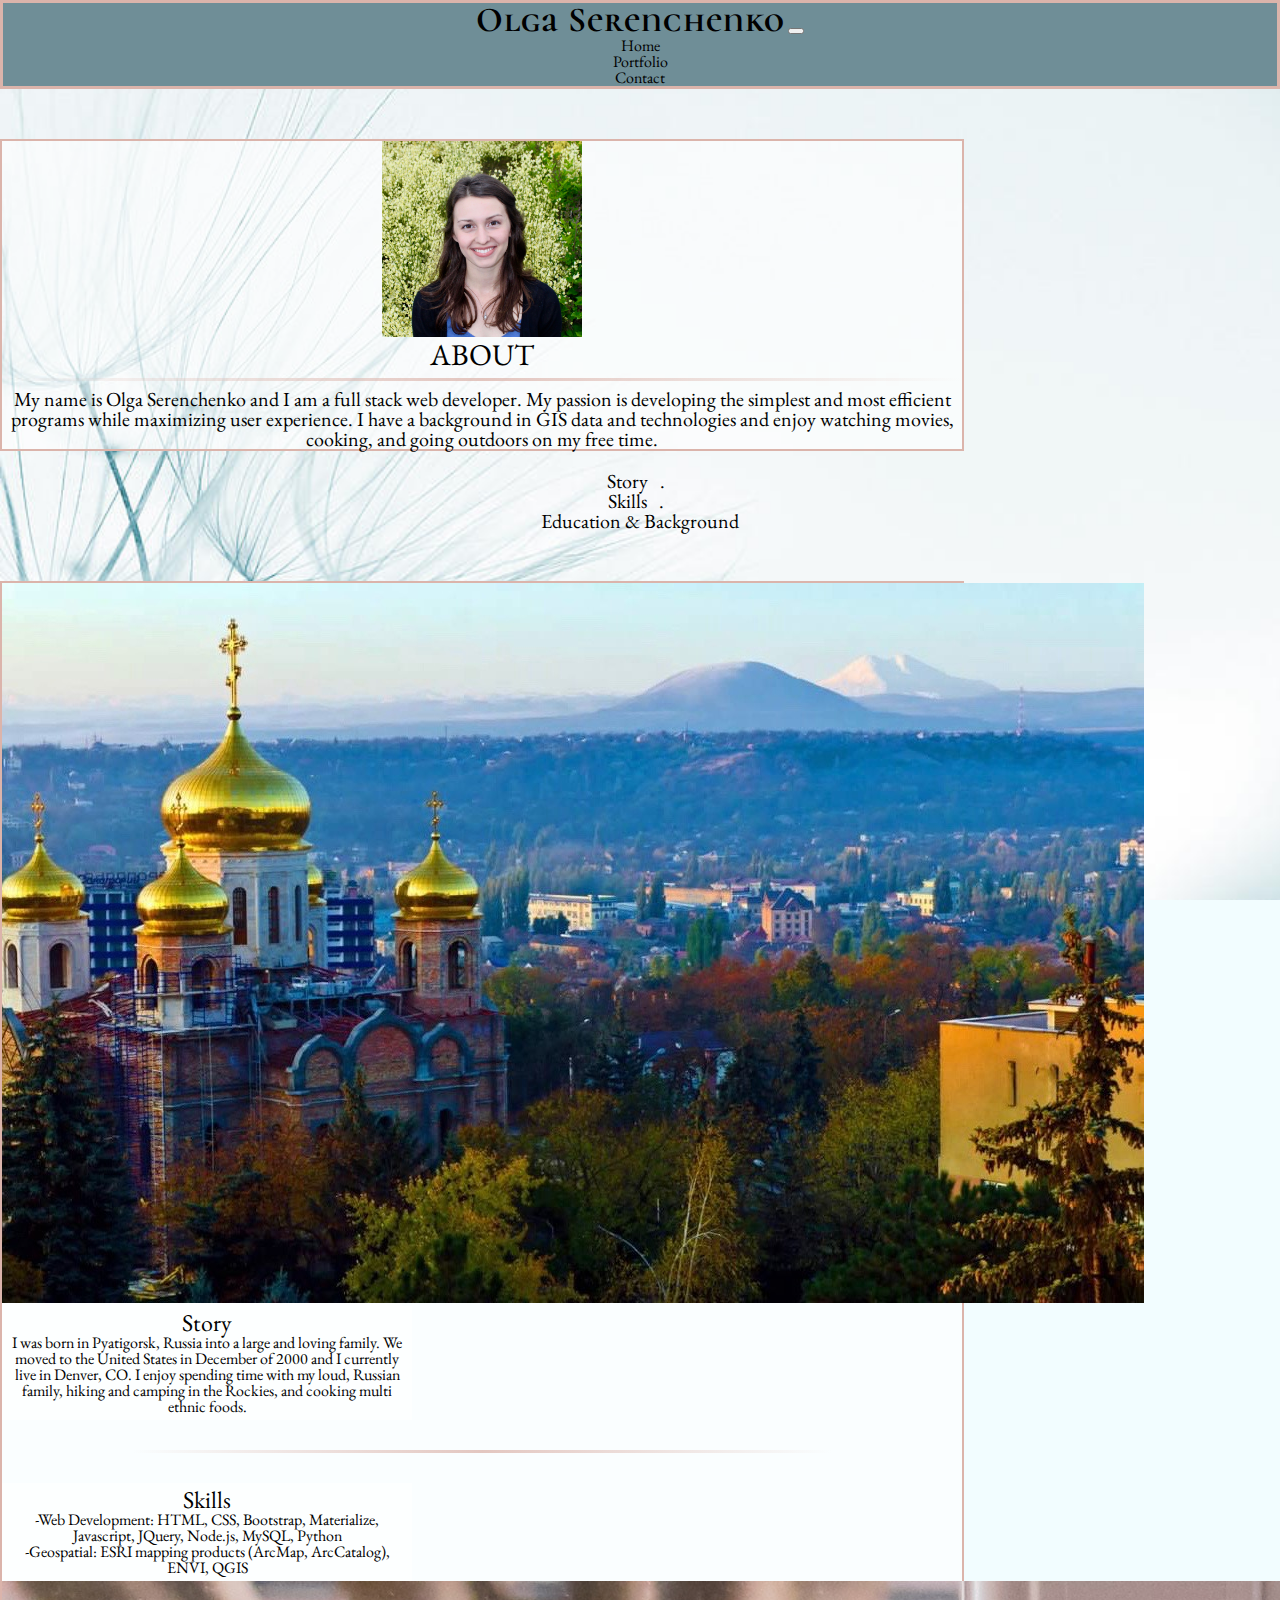
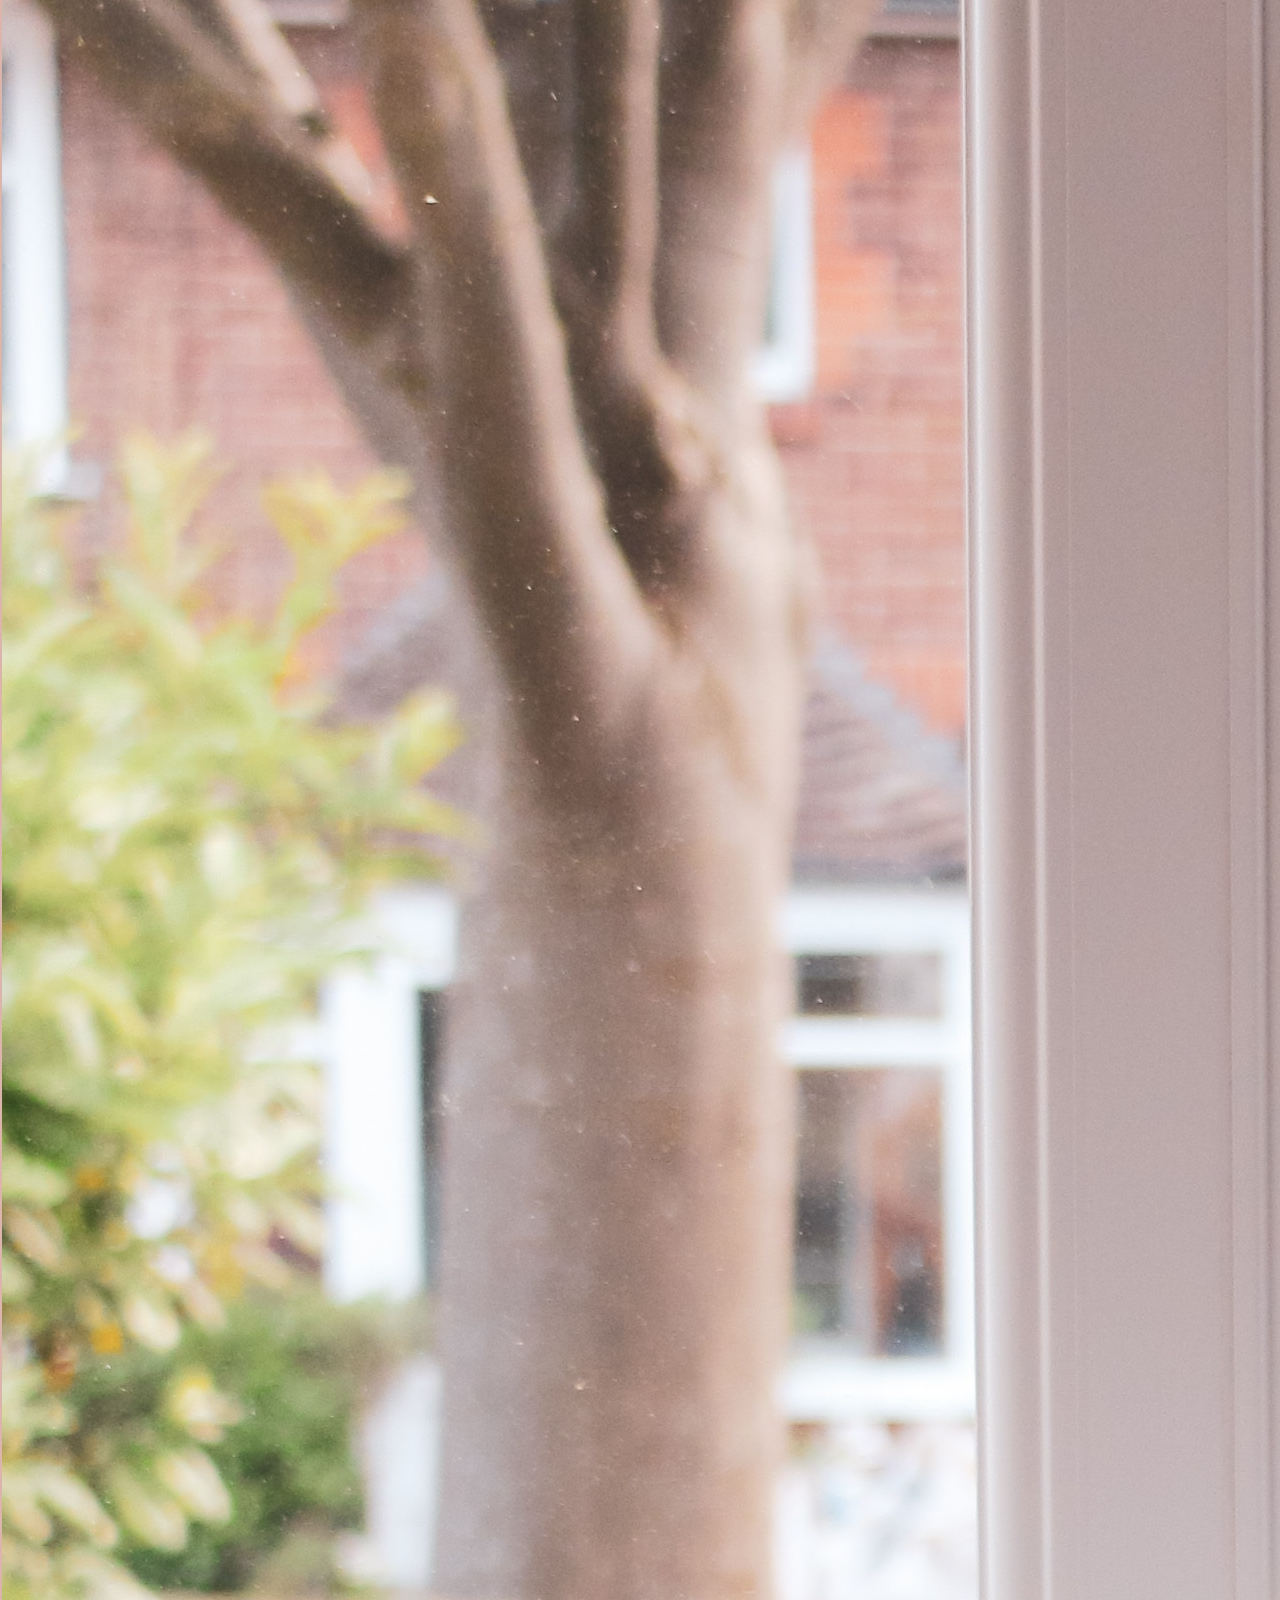
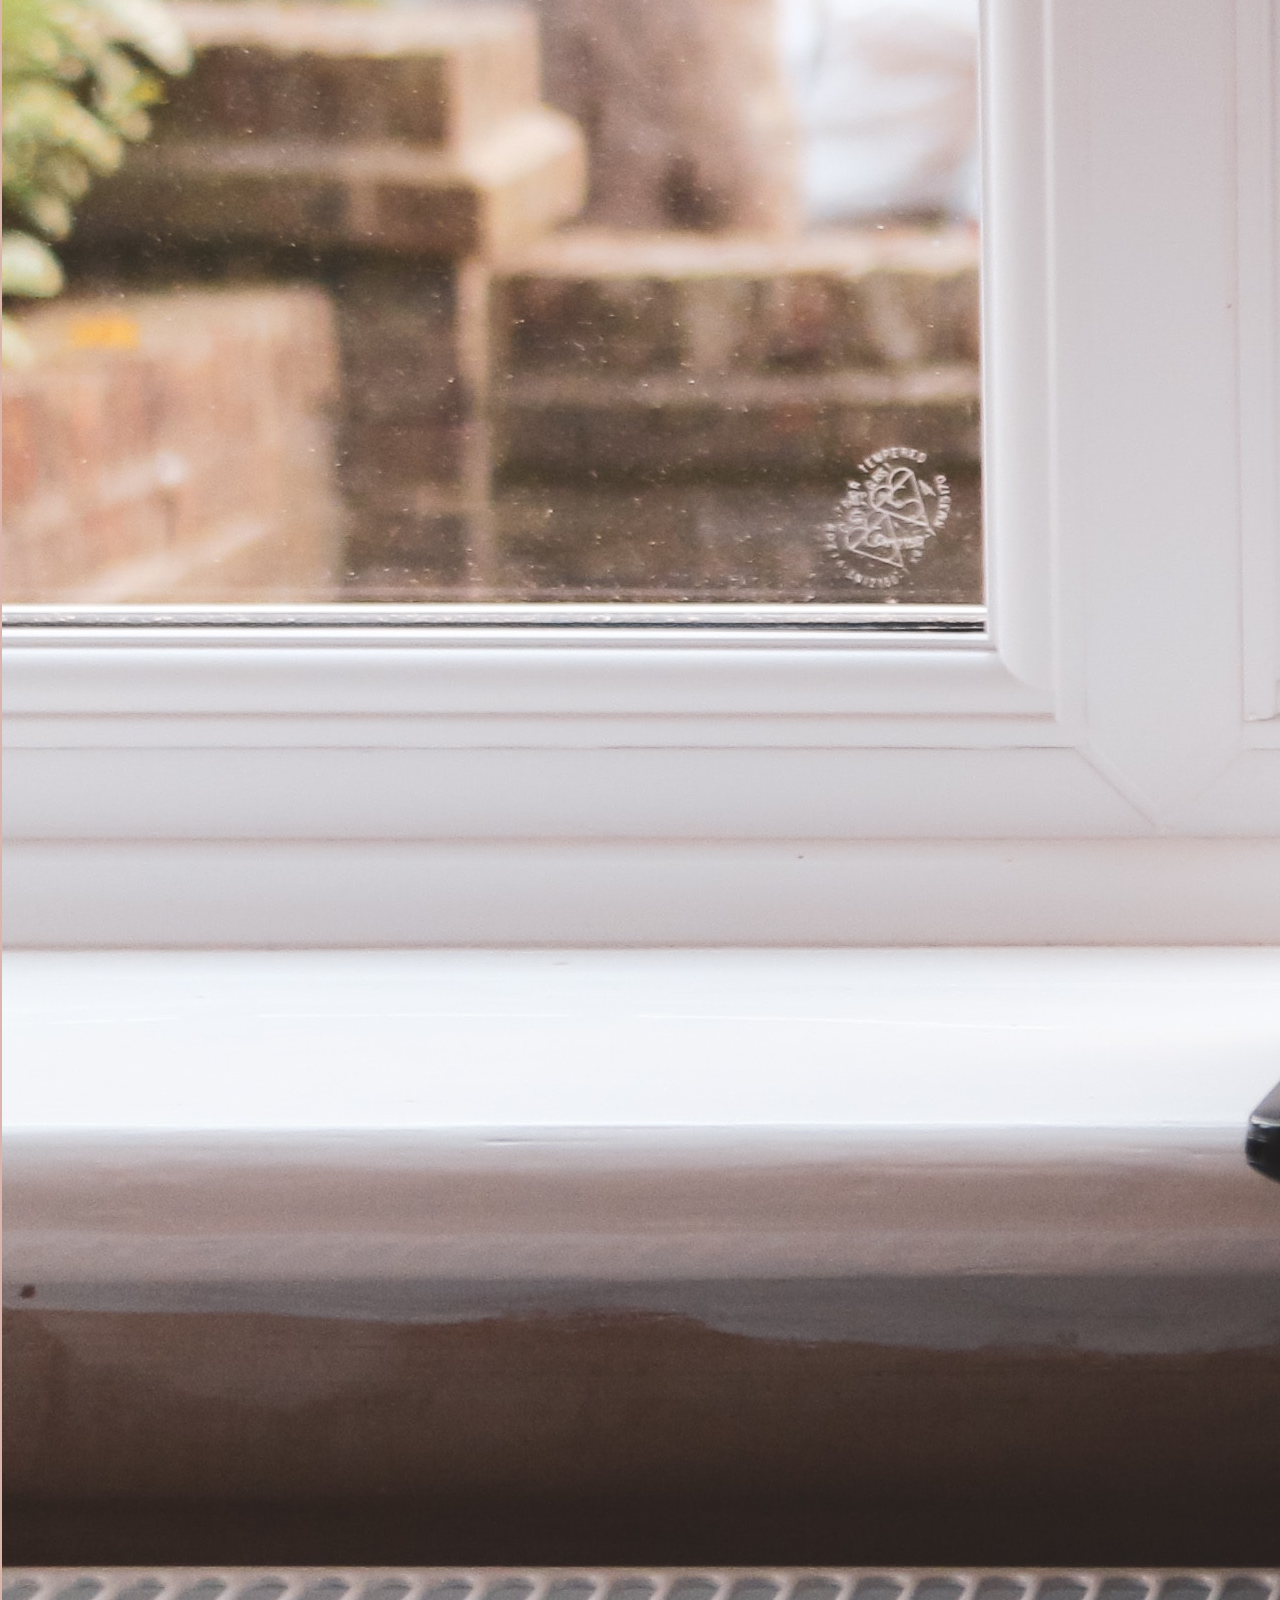
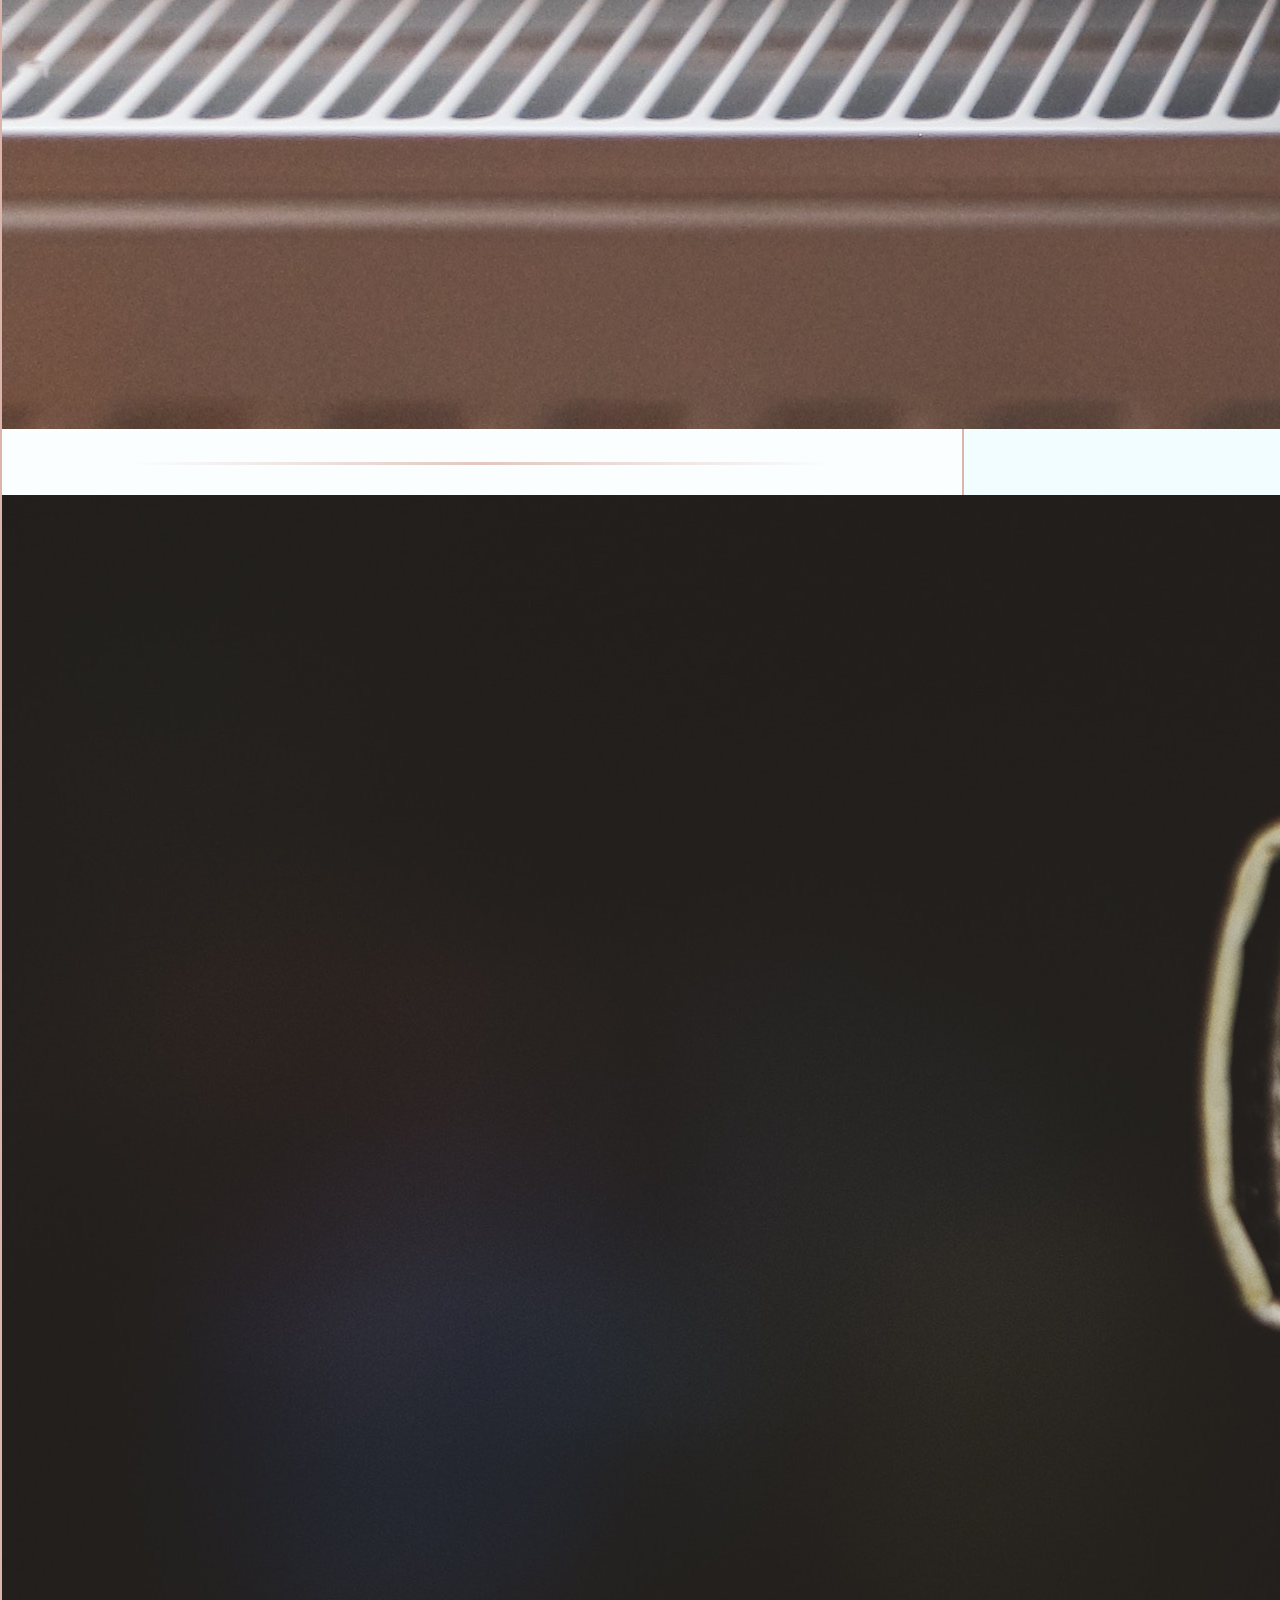
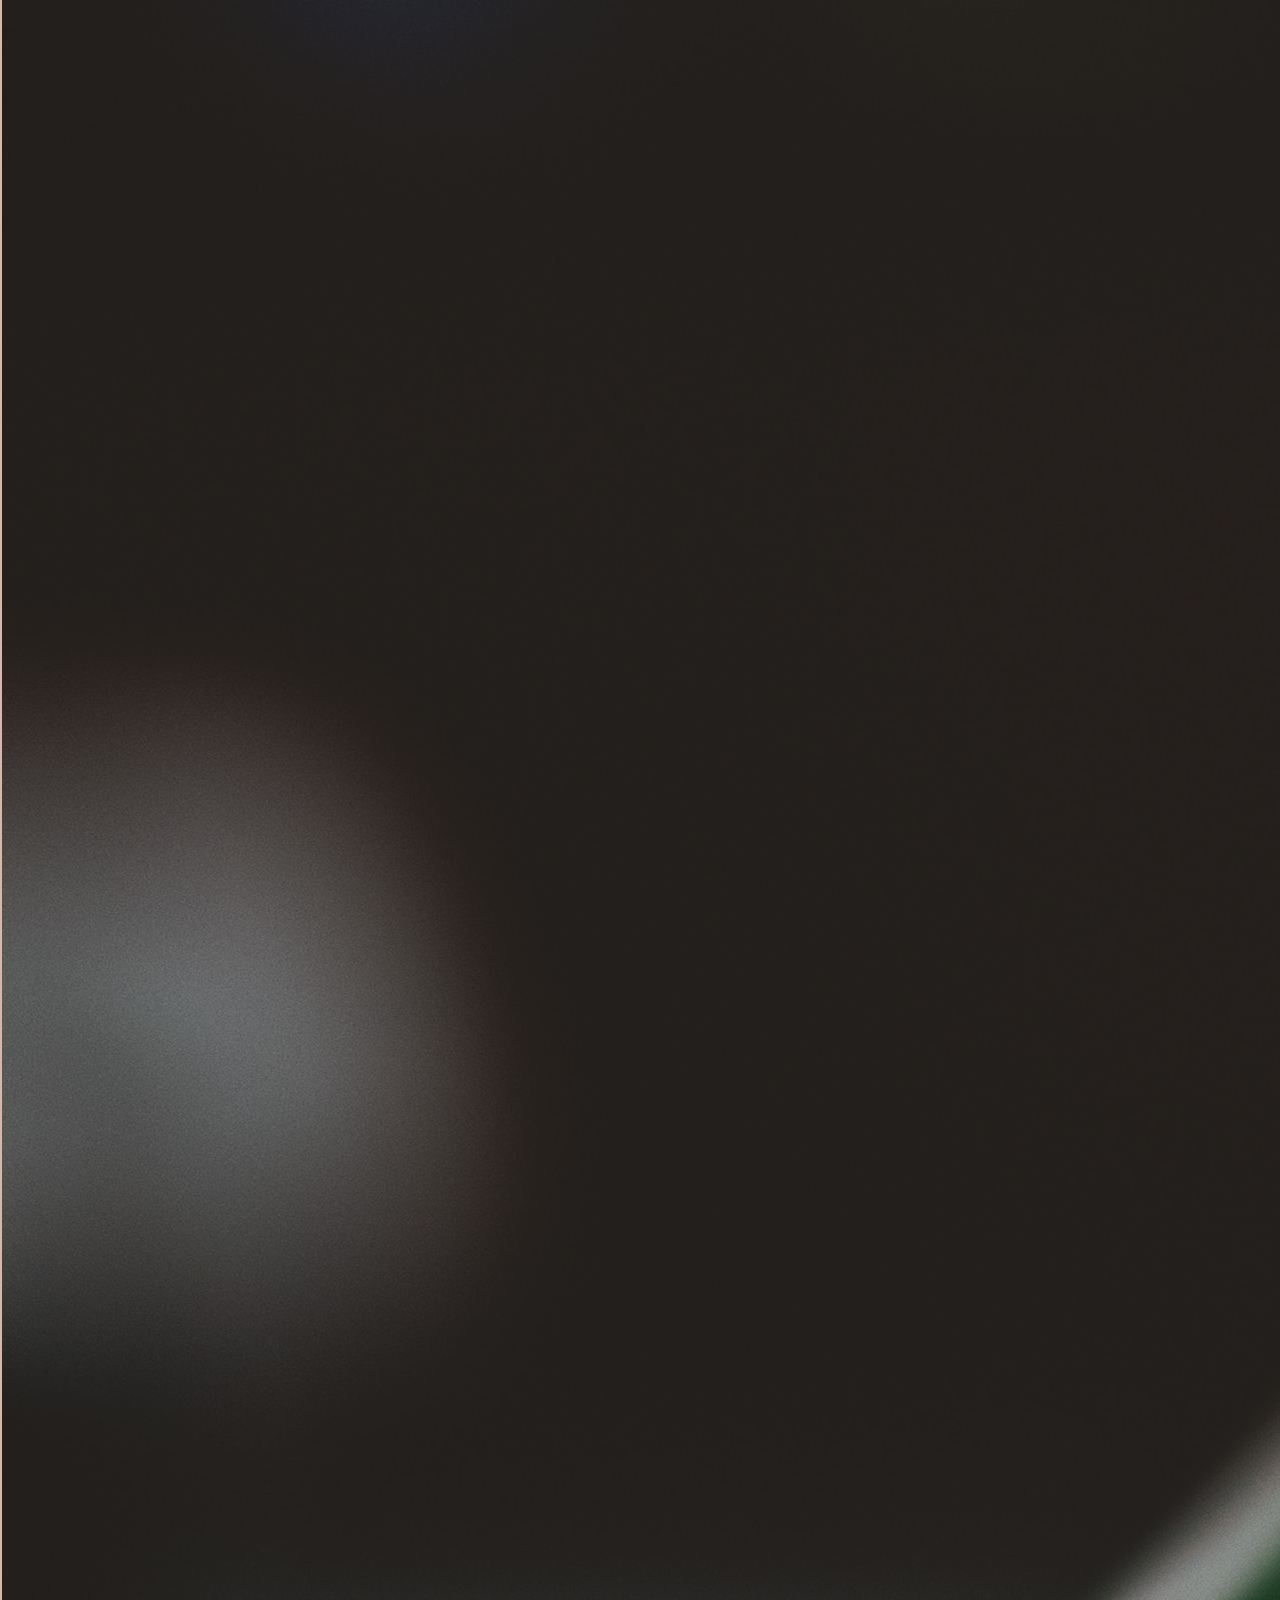
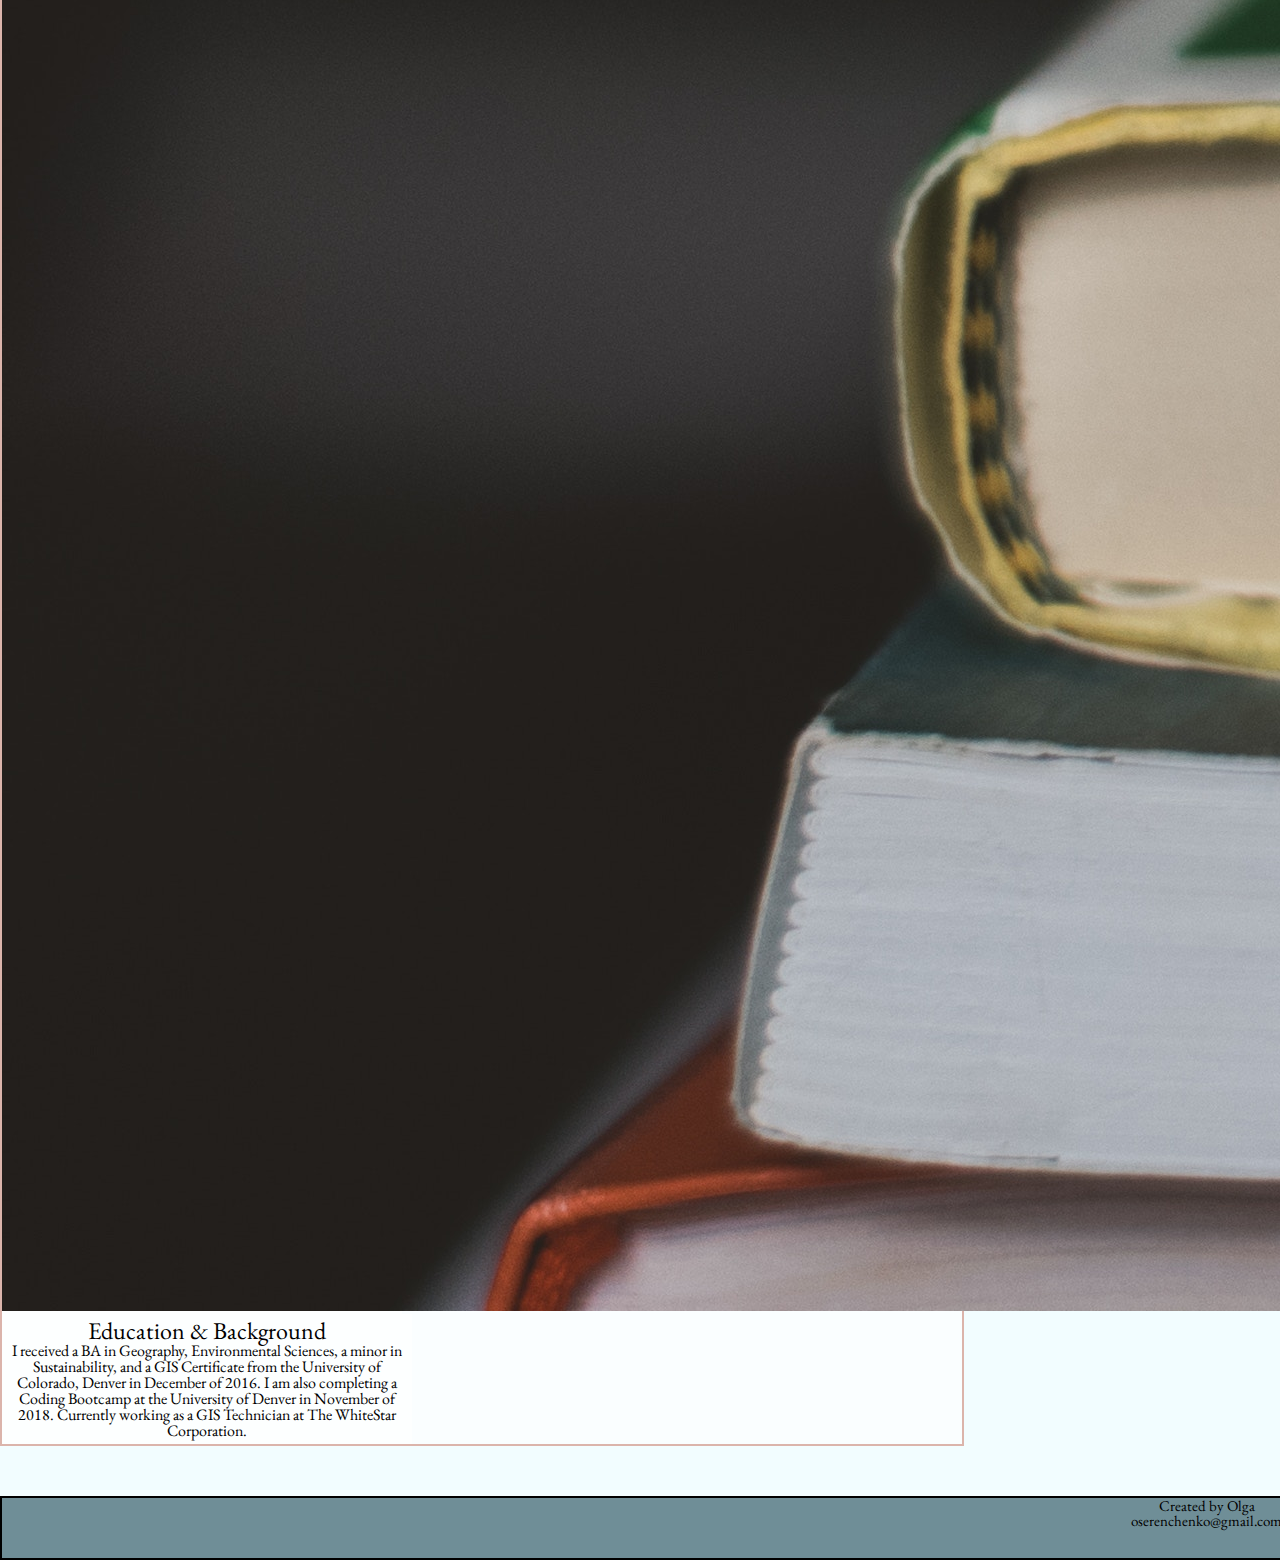
==== commit ca2ac6b0: "fixed responsive navbar" ====
--- a/index.html
+++ b/index.html
@@ -15,27 +15,23 @@
 
 <body>
   <nav class="navbar navbar-expand-lg navbar-light bg-light">
-    <div class="header d-flex align-items-center">
-      <a class="navbar-brand" href="index.html">Olga Serenchenko</a>
-      <button class="navbar-toggler" type="button" data-toggle="collapse" data-target="#navbarNav" aria-controls="navbarNav"
-        aria-expanded="false" aria-label="Toggle navigation">
-        <span class="navbar-toggler-icon"></span>
-      </button>
-      <div class="collapse navbar-collapse justify-content-end" id="navbarNav">
-        <ul class="navbar-nav">
-          <li class="nav-item active">
-            <a class="nav-link" href="index.html">Home
-              <span class="sr-only">(current)</span>
-            </a>
-          </li>
-          <li class="nav-item active">
-            <a class="nav-link" href="portfolio.html">Portfolio</a>
-          </li>
-          <li class="nav-item active">
-            <a class="nav-link" href="contact.html">Contact</a>
-          </li>
-        </ul>
-      </div>
+    <a class="navbar-brand" href="index.html">Olga Serenchenko</a>
+    <button class="navbar-toggler" type="button" data-toggle="collapse" data-target="#navbarNav" aria-controls="navbarNav"
+      aria-expanded="false" aria-label="Toggle navigation">
+      <span class="navbar-toggler-icon"></span>
+    </button>
+    <div class="collapse navbar-collapse justify-content-end" id="navbarNav">
+      <ul class="navbar-nav">
+        <li class="nav-item active">
+          <a class="nav-link" href="index.html">Home</a>
+        </li>
+        <li class="nav-item active">
+          <a class="nav-link" href="portfolio.html">Portfolio</a>
+        </li>
+        <li class="nav-item active">
+          <a class="nav-link" href="contact.html">Contact</a>
+        </li>
+      </ul>
     </div>
   </nav>
 
@@ -88,7 +84,7 @@
     </div>
 
     <div class="row d-flex justify-content-center align-items-center">
-      <div class="col-lg-4 col-sm-9 card aboutText ml-3" id="skill" style="width: 25rem;">
+      <div class="col-lg-4 col-sm-9 card aboutText ml-3" id="skills" style="width: 25rem;">
         <p class="textTitle">Skills</p>
         <p>-Web Development: HTML, CSS, Bootstrap, Materialize, Javascript, JQuery, Node.js, MySQL, Python
         </p>
--- a/assets/css/style.css
+++ b/assets/css/style.css
@@ -151,16 +151,12 @@
 }
 
 .aboutText {
-  /* background-color: rgba(265, 265, 265, .6); */
-  /* border: 1px solid rgb(194, 190, 190); */
   padding: 5px;
   border: none;
 }
 
 .card {
   background-color: rgba(265, 265, 265, .6);
-  /* border: 1px solid rgb(194, 190, 190); */
-  /* height: 230px; */
 }
 
 .aboutHr {
@@ -202,4 +198,15 @@
 
 a:active {
   text-decoration: none;
-}+}
+
+.navbar-toggler:hover {
+  outline: 1px solid rgb(219, 180, 171);
+  box-shadow: none;
+}
+
+.navbar-toggler:link, .navbar-toggler:visited, .navbar-toggler:active {
+  outline: none !important;
+  box-shadow: none !important;
+}
+
